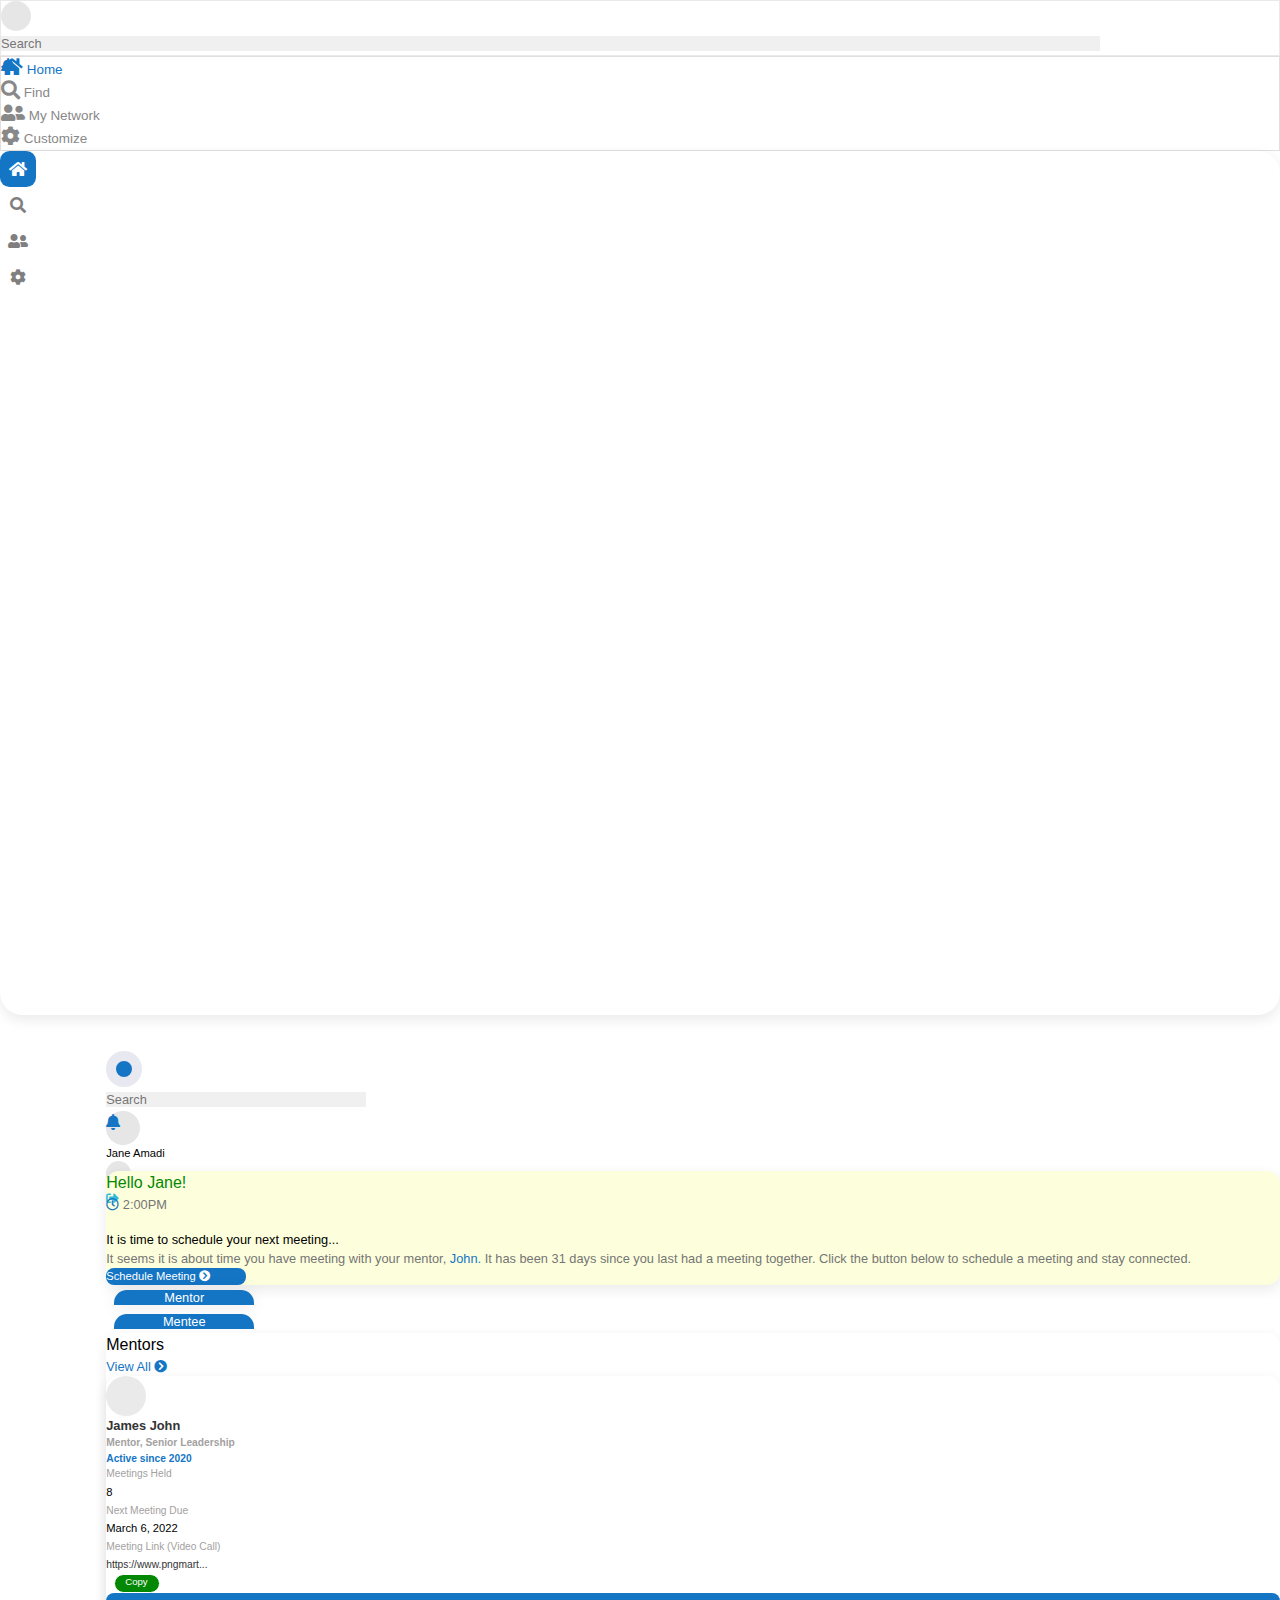
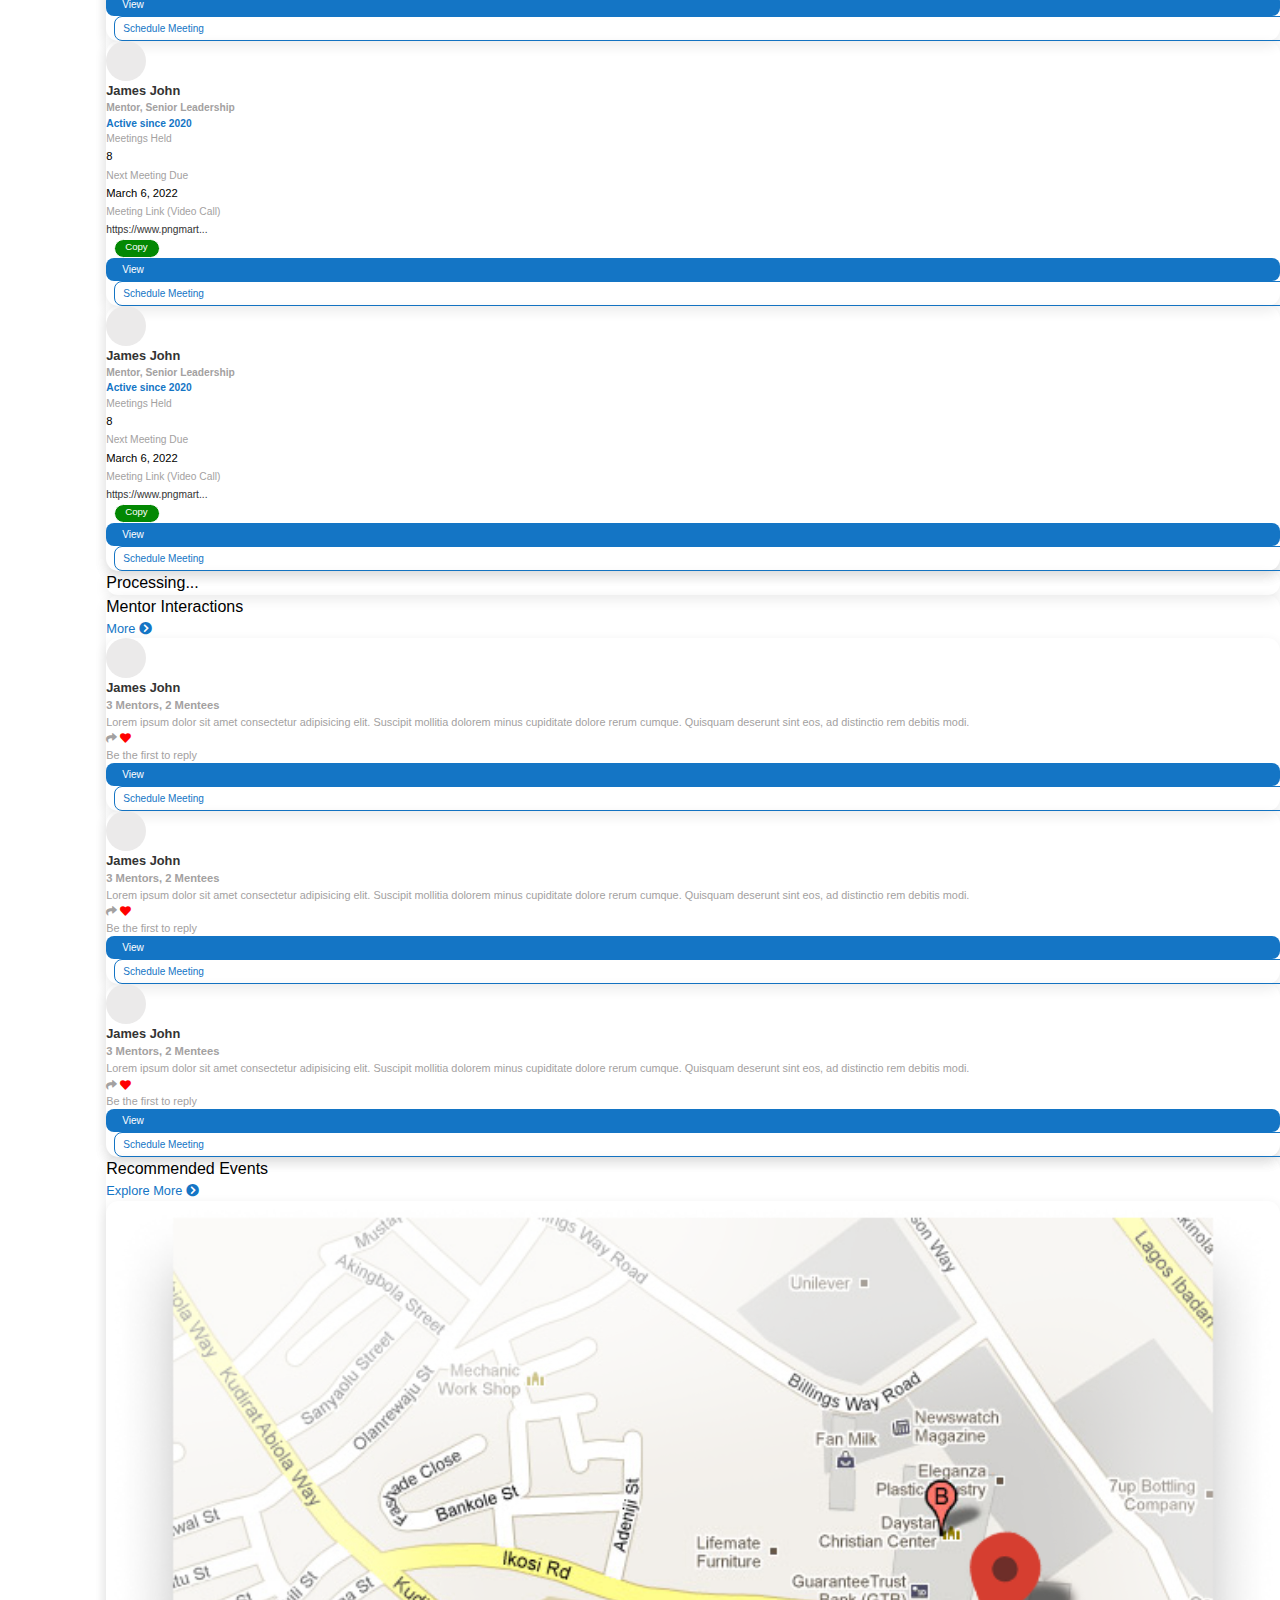
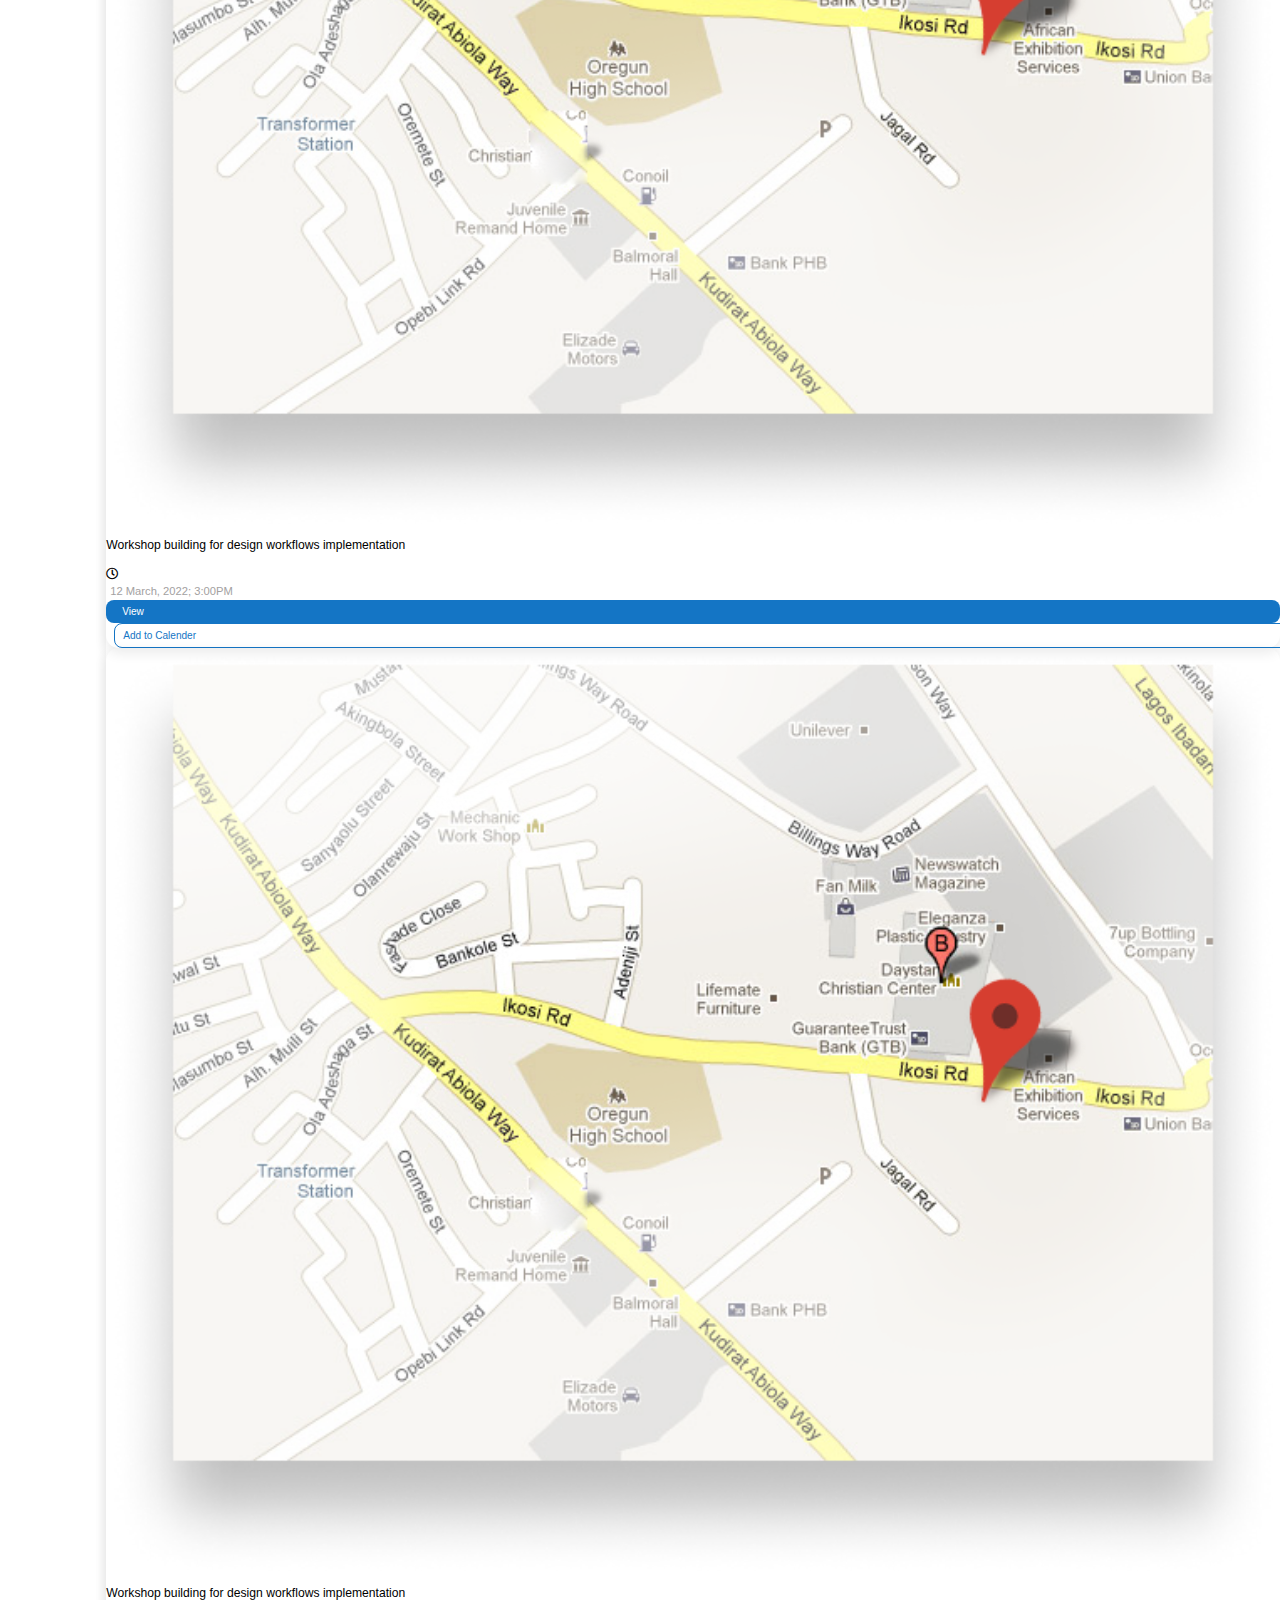
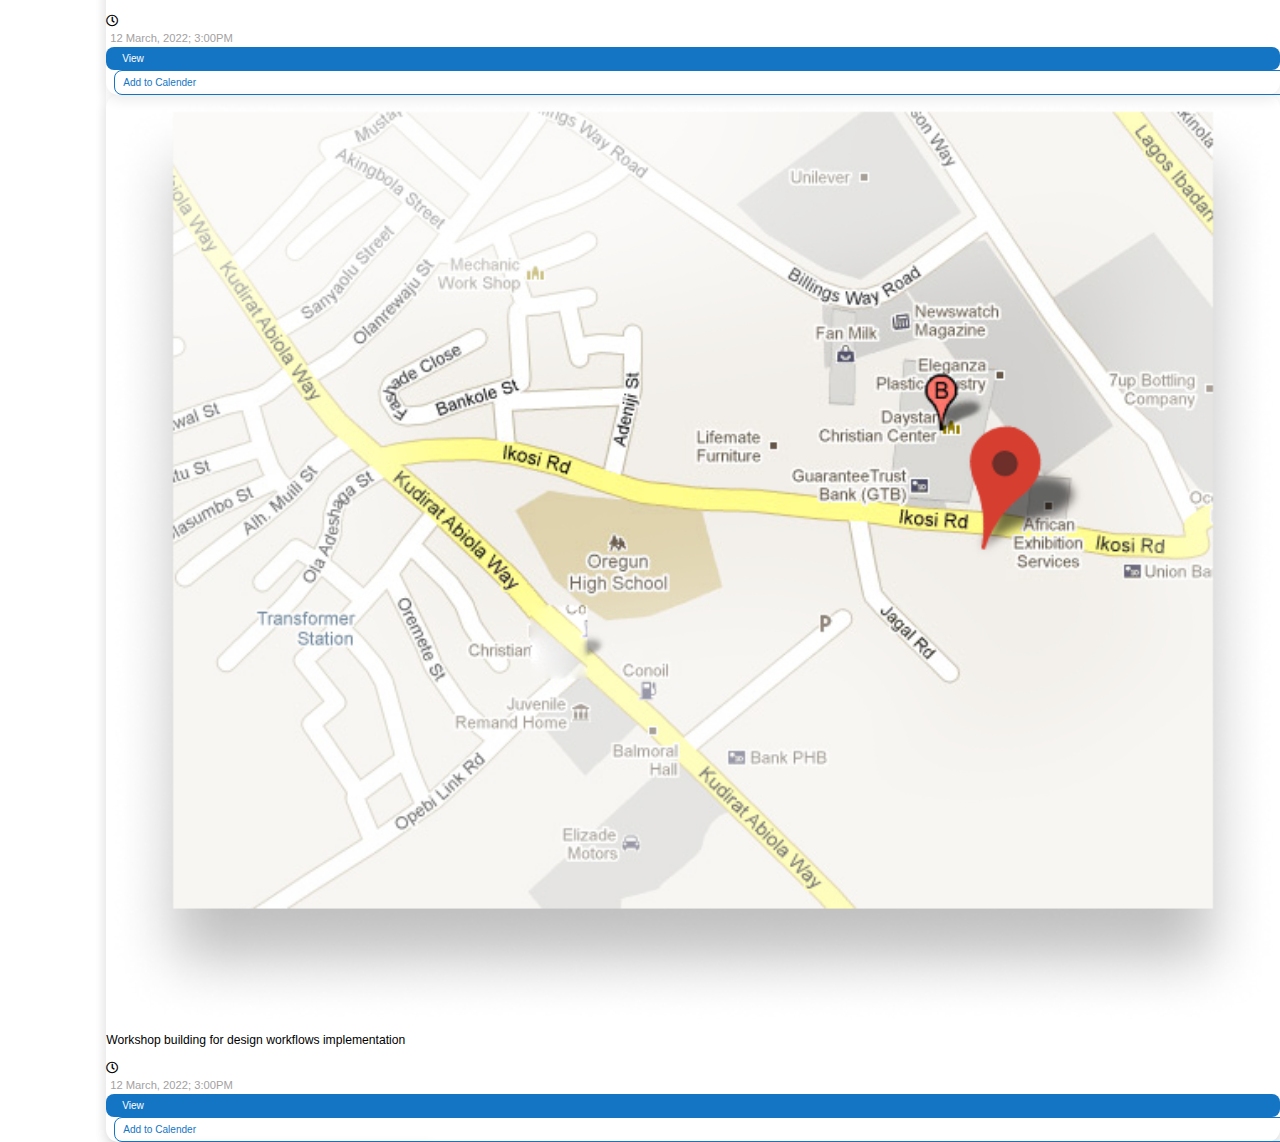
==== dashboard.html @ 723a8482 "Made sidebars, navbars and a right side section fixed, improved spaces and layouts" ====
<!DOCTYPE html>
<html lang="en">

<head>
  <meta charset="UTF-8">
  <meta http-equiv="X-UA-Compatible" content="IE=edge">
  <meta name="viewport" content="width=device-width, initial-scale=1.0">
  <link href="https://cdn.jsdelivr.net/npm/bootstrap@5.1.3/dist/css/bootstrap.min.css" rel="stylesheet"
    integrity="sha384-1BmE4kWBq78iYhFldvKuhfTAU6auU8tT94WrHftjDbrCEXSU1oBoqyl2QvZ6jIW3" crossorigin="anonymous">
  <link rel="stylesheet" href="https://cdnjs.cloudflare.com/ajax/libs/font-awesome/6.0.0/css/all.min.css" integrity="sha512-9usAa10IRO0HhonpyAIVpjrylPvoDwiPUiKdWk5t3PyolY1cOd4DSE0Ga+ri4AuTroPR5aQvXU9xC6qOPnzFeg==" crossorigin="anonymous" referrerpolicy="no-referrer" />
  <link rel="stylesheet" href="https://cdnjs.cloudflare.com/ajax/libs/font-awesome/5.15.4/css/all.min.css">
  <link rel="stylesheet" href="./css/owl.carousel.min.css">
  <link rel="stylesheet" href="./css/owl.theme.default.min.css">
  <link rel="stylesheet" href="./css/index.style.css">
  <link rel="stylesheet" href="./css/dashboard.style.css">
  <link rel="stylesheet" href="./css/media-queries.css">
  <title>Mentor Community - Dashboard</title>
</head>

<body>
  <div class="main-container">

    <!-- Main Nav Bar -->
    <div class="con-main-navbar row d-md-block d-lg-none position-fixed">
      <div class="col-12 d-flex align-items-center justify-content-center px-4 py-2">
        <div class="profile d-flex align-items-center justify-content-center">
          <div class="user-dp mx-2"></div>
        </div>
        <input type="text" placeholder="Search" class="rounded-3 py-2 px-4 mx-2">
        <div class="notify d-flex align-items-center justify-content-center">
          <i class="fas fa-bell"></i>
        </div>
      </div>
    </div>

    <!-- Main Footer Bar -->
    <div class="con-main-footerbar row position-fixed d-md-block d-lg-none">
      <div class="footerbar d-flex align-items-center justify-content-between px-4">
        <a href="/">
          <div class="icon d-flex align-items-center justify-content-center flex-column p-2 active">
            <i class="fas fa-home"></i>
            <span class=" ">Home</span>
          </div>
        </a>
        <div class="icon d-flex align-items-center justify-content-center flex-column p-2">
          <i class="fas fa-search"></i>
          <span class=" ">Find</span>
        </div>
        <div class="icon d-flex align-items-center justify-content-center flex-column p-2">
          <i class="fas fa-user-friends"></i>
          <span class=" ">My Network</span>
        </div>
        <div class="icon d-flex align-items-center justify-content-center flex-column p-2">
          <i class="fas fa-cog"></i>
          <span class=" ">Customize</span>
        </div>
      </div>
    </div>

    <!-- CONTENT -->
    <div class="con-content container">
      <div class="content row px-2">
        <!-- Sidebar -->
        <div
          class="side col-lg-1 d-flex align-items-center justify-content-center flex-column d-none d-lg-flex position-fixed">
          <div class="con-sidebar d-flex align-items-center flex-column py-3 shadow">
            <div>
              <div class="d-flex align-items-center">
                <div class="icon active my-3">
                  <i class="fas fa-home"></i>
                </div>
                <p class="ms-3 mt-3">Home</p>
              </div>
              <div class="d-flex align-items-center">
                <div class="icon my-3">
                  <i class="fas fa-search"></i>
                </div>
                <p class="ms-3 mt-3">Find</p>
              </div>
              <div class="d-flex align-items-center">
                <div class="icon my-3">
                  <i class="fas fa-user-friends"></i>
                </div>
                <p class="ms-3 mt-3">My Network</p>
              </div>
              <div class="d-flex align-items-center">
                <div class="icon my-3">
                  <i class="fas fa-cog"></i>
                </div>
                <p class="ms-3 mt-3">Customize</p>
              </div>
            </div>
          </div>
        </div>

        <!-- Context -->
        <div class="con-context col-lg-11">

          <!-- Navbar -->
          <div class="row-first row d-none d-lg-block pt-4 position-fixed">
            <div class="col-12">
              <div class="con-navbar col-12 d-flex align-items-center justify-content-between con-card">
                <div class="left-side">
                  <a href="/">
                    <div class="pulse"></div>
                  </a>
                </div>
                <div class="right-side d-flex align-items-center justify-content-center flex-nowrap">
                  <input type="text" placeholder="Search" class="rounded-pill py-2 px-4">
                  <div class="notify d-flex align-items-center justify-content-center mx-3">
                    <i class="fas fa-bell"></i>
                  </div>
                  <div class="user d-flex align-items-center justify-content-center">
                    <div class="user-name">
                      Jane Amadi
                    </div>
                    <div class="user-dp mx-2"></div>
                  </div>
                  <div class="logout">
                    <a href="/">
                      <i class="fas fa-sign-out-alt"></i>
                    </a>
                  </div>
                </div>
              </div>
            </div>
          </div>

          <!-- Section A -->
          <div class="row section-a d-flex align-items-start flex-md-column flex-lg-row ">

            <!-- First Column -->
            <div class="first-col col-lg-8">

              <!-- First Row -->
              <div class="first-row row">
                <div class="shadow rounded p-4 mb-4">
                  <div class="header d-flex align-items-center justify-content-between">
                    <div class="title">Hello Jane!</div>
                    <div class="timestamp">
                      <i class="far fa-clock"></i>
                      2:00PM
                    </div>
                  </div>
                  <p>It is time to schedule your next meeting...</p>
                  <p>It seems it is about time you have meeting with your mentor, <span
                      style="color: var(--primary-color);">John.</span> It has been 31 days since you last had a meeting
                    together.
                    Click the button below to schedule a meeting and stay connected.</p>
                  <div class="btn d-flex align-items-center justify-content-between">
                    Schedule Meeting
                    <i class="fas fa-chevron-circle-right"></i>
                  </div>
                </div>
              </div>

              <!-- Second Row -->
              <div class="second-row row">
                <div>
                  <ul class="nav nav-tabs" id="myTab" role="tablist">
                    <li class="nav-item" role="presentation">
                      <button class="nav-link active" id="home-tab" data-bs-toggle="tab" data-bs-target="#home"
                        type="button" role="tab" aria-controls="home" aria-selected="true">Mentor</button>
                    </li>
                    <li class="nav-item" role="presentation">
                      <button class="nav-link" id="profile-tab" data-bs-toggle="tab" data-bs-target="#profile"
                        type="button" role="tab" aria-controls="profile" aria-selected="false">Mentee</button>
                    </li>
                  </ul>

                  <div class="tab-content" id="myTabContent">
                    <div class="tab-pane fade show active rounded shadow py-1 py-lg-3" id="home" role="tabpanel"
                      aria-labelledby="home-tab">
                      <div class="header d-flex align-items-center justify-content-between mx-4 my-2">
                        Mentors
                        <div class="btn primary-btn">View All
                          <i class="fas fa-chevron-circle-right"></i>
                        </div>
                      </div>

                      <div class="con-cards d-lg-flex align-items-center justify-content-center px-lg-2">

                        <div class="col-lg-4">
                          <div class="card shadow p-4 py-lg-2 px-lg-3 p-xl-3 rounded mb-4 mb-lg-0 ms-lg-2">
                            <div class="user d-flex align-items-center justify-content-center flex-column mb-3">
                              <div class="user-dp"></div>
                              <div class="user-name">James John</div>
                              <div class="user-role">Mentor, Senior Leadership</div>
                              <div class="user-active">Active since 2020</div>
                            </div>
                            <div class="meet">
                              <div class="meet-info d-flex align-items-start justify-content-between mb-1">
                                <div class="first">
                                  <p>Meetings Held</p>
                                  <p>8</p>
                                </div>
                                <div class="second">
                                  <p>Next Meeting Due</p>
                                  <p>March 6, 2022</p>
                                </div>
                              </div>
                              <div class="meet-link mb-1">
                                <p>Meeting Link (Video Call)</p>
                                <div class="link d-flex align-items-center justify-content-between">
                                  <p>https://www.pngmart...</p>
                                  <div class="btn rounded">Copy</div>
                                </div>
                              </div>
                            </div>
                            <div class="con-button d-flex align-items-center justify-content-between my-2">
                              <div class="btn">View</div>
                              <div class="btn">Schedule Meeting</div>
                            </div>
                          </div>
                        </div>


                        <div class="col-lg-4">
                          <div class="card shadow p-4 py-lg-2 px-lg-3 p-xl-3 rounded mb-4 mb-lg-0 ms-lg-2">
                            <div class="user d-flex align-items-center justify-content-center flex-column mb-3">
                              <div class="user-dp"></div>
                              <div class="user-name">James John</div>
                              <div class="user-role">Mentor, Senior Leadership</div>
                              <div class="user-active">Active since 2020</div>
                            </div>
                            <div class="meet">
                              <div class="meet-info d-flex align-items-start justify-content-between mb-1">
                                <div class="first">
                                  <p>Meetings Held</p>
                                  <p>8</p>
                                </div>
                                <div class="second">
                                  <p>Next Meeting Due</p>
                                  <p>March 6, 2022</p>
                                </div>
                              </div>
                              <div class="meet-link mb-1">
                                <p>Meeting Link (Video Call)</p>
                                <div class="link d-flex align-items-center justify-content-between">
                                  <p>https://www.pngmart...</p>
                                  <div class="btn rounded">Copy</div>
                                </div>
                              </div>
                            </div>
                            <div class="con-button d-flex align-items-center justify-content-between my-2">
                              <div class="btn">View</div>
                              <div class="btn">Schedule Meeting</div>
                            </div>
                          </div>
                        </div>


                        <div class="col-lg-4">
                          <div class="card shadow p-4 py-lg-2 px-lg-3 p-xl-3 rounded mb-4 mb-lg-0 ms-lg-2">
                            <div class="user d-flex align-items-center justify-content-center flex-column mb-3">
                              <div class="user-dp"></div>
                              <div class="user-name">James John</div>
                              <div class="user-role">Mentor, Senior Leadership</div>
                              <div class="user-active">Active since 2020</div>
                            </div>
                            <div class="meet">
                              <div class="meet-info d-flex align-items-start justify-content-between mb-1">
                                <div class="first">
                                  <p>Meetings Held</p>
                                  <p>8</p>
                                </div>
                                <div class="second">
                                  <p>Next Meeting Due</p>
                                  <p>March 6, 2022</p>
                                </div>
                              </div>
                              <div class="meet-link mb-1">
                                <p>Meeting Link (Video Call)</p>
                                <div class="link d-flex align-items-center justify-content-between">
                                  <p>https://www.pngmart...</p>
                                  <div class="btn rounded">Copy</div>
                                </div>
                              </div>
                            </div>
                            <div class="con-button d-flex align-items-center justify-content-between my-2">
                              <div class="btn">View</div>
                              <div class="btn">Schedule Meeting</div>
                            </div>
                          </div>
                        </div>

                      </div>
                    </div>
                    <div class="tab-pane fade rounded shadow py-1 py-lg-3 px-3" id="profile" role="tabpanel" aria-labelledby="profile-tab">Processing...
                    </div>
                  </div>
                </div>
              </div>

              <!-- Third Row -->
              <div class="third-row row">
                <div class="shadow rounded my-3">
                  <div class="header d-flex align-items-center justify-content-between mx-4 my-2">
                    Mentor Interactions
                    <div class="btn primary-btn">More
                      <i class="fas fa-chevron-circle-right"></i>
                    </div>
                  </div>
                  <div class="con-cards d-lg-flex align-items-center justify-content-center">

                    <div class="col-lg-4">
                      <div class="card rounded shadow p-4 p-lg-2 p-xl-3 mb-4">
                        <div class="user d-flex align-items-center">
                          <div class="user-dp"></div>
                          <div class="ms-2">
                            <p class="user-name">James John</p>
                            <p class="user-role">3 Mentors, 2 Mentees</p>
                          </div>
                        </div>
                        <div class="con-body my-3">
                          <p>Lorem ipsum dolor sit amet consectetur adipisicing elit. Suscipit mollitia dolorem minus
                            cupiditate dolore rerum cumque. Quisquam deserunt sint eos, ad distinctio rem debitis modi.
                          </p>
                          <div class="action">
                            <div>
                              <i class="fas fa-share"></i>
                              <i class="fas fa-heart"></i>
                            </div>
                            <p>Be the first to reply</p>
                          </div>
                        </div>
                        <div class="con-button d-flex align-items-center justify-content-between">
                          <div class="btn">View</div>
                          <div class="btn">Schedule Meeting</div>
                        </div>
                      </div>
                    </div>

                    <div class="col-lg-4">
                      <div class="card rounded shadow p-4 p-lg-2 p-xl-3 mb-4 ms-lg-3">
                        <div class="user d-flex align-items-center">
                          <div class="user-dp"></div>
                          <div class="ms-2">
                            <p class="user-name">James John</p>
                            <p class="user-role">3 Mentors, 2 Mentees</p>
                          </div>
                        </div>
                        <div class="con-body my-3">
                          <p>Lorem ipsum dolor sit amet consectetur adipisicing elit. Suscipit mollitia dolorem minus
                            cupiditate dolore rerum cumque. Quisquam deserunt sint eos, ad distinctio rem debitis modi.
                          </p>
                          <div class="action">
                            <div>
                              <i class="fas fa-share"></i>
                              <i class="fas fa-heart"></i>
                            </div>
                            <p>Be the first to reply</p>
                          </div>
                        </div>
                        <div class="con-button d-flex align-items-center justify-content-between">
                          <div class="btn">View</div>
                          <div class="btn">Schedule Meeting</div>
                        </div>
                      </div>
                    </div>

                    <div class="col-lg-4">
                      <div class="card rounded shadow p-4 p-lg-2 p-xl-3 mb-4 ms-lg-3">
                        <div class="user d-flex align-items-center">
                          <div class="user-dp"></div>
                          <div class="ms-2">
                            <p class="user-name">James John</p>
                            <p class="user-role">3 Mentors, 2 Mentees</p>
                          </div>
                        </div>
                        <div class="con-body my-3">
                          <p>Lorem ipsum dolor sit amet consectetur adipisicing elit. Suscipit mollitia dolorem minus
                            cupiditate dolore rerum cumque. Quisquam deserunt sint eos, ad distinctio rem debitis modi.
                          </p>
                          <div class="action">
                            <div>
                              <i class="fas fa-share"></i>
                              <i class="fas fa-heart"></i>
                            </div>
                            <p>Be the first to reply</p>
                          </div>
                        </div>
                        <div class="con-button d-flex align-items-center justify-content-between">
                          <div class="btn">View</div>
                          <div class="btn">Schedule Meeting</div>
                        </div>
                      </div>
                    </div>
                  </div>
                </div>
              </div>

              <!-- Fourth Row -->
              <div class="fourth-row row">
                <div class="shadow rounded my-3">
                  <div class="header d-flex align-items-center justify-content-between mx-4 my-2">
                    Recommended Events
                    <div class="btn primary-btn">Explore More
                      <i class="fas fa-chevron-circle-right"></i>
                    </div>
                  </div>

                  <div class="con-cards d-lg-flex align-items-center justify-content-center">

                    <div class="col-lg-4">
                      <div class="card rounded shadow p-4 p-lg-3 mb-4">
                        <div class="img">
                          <img src="./img/map 1.png" alt="">
                        </div>
                        <div class="con-body my-3">
                          <p>Workshop building for design workflows implementation
                          </p>
                          <div class="timestamp d-flex align-items-center">
                            <i class="far fa-clock"></i>
                            <p>12 March, 2022; 3:00PM</p>
                          </div>
                        </div>
                        <div class="con-button d-flex align-items-center justify-content-between">
                          <div class="btn">View</div>
                          <div class="btn">Add to Calender</div>
                        </div>
                      </div>
                    </div>

                    <div class="col-lg-4">
                      <div class="card rounded shadow p-4 p-lg-3 mb-4 ms-lg-3">
                        <div class="img">
                          <img src="./img/map 1.png" alt="">
                        </div>
                        <div class="con-body my-3">
                          <p>Workshop building for design workflows implementation
                          </p>
                          <div class="timestamp d-flex align-items-center">
                            <i class="far fa-clock"></i>
                            <p>12 March, 2022; 3:00PM</p>
                          </div>
                        </div>
                        <div class="con-button d-flex align-items-center justify-content-between">
                          <div class="btn">View</div>
                          <div class="btn">Add to Calender</div>
                        </div>
                      </div>
                    </div>

                    <div class="col-lg-4">
                      <div class="card rounded shadow p-4 p-lg-3 mb-4 ms-lg-3">
                        <div class="img">
                          <img src="./img/map 1.png" alt="">
                        </div>
                        <div class="con-body my-3">
                          <p>Workshop building for design workflows implementation
                          </p>
                          <div class="timestamp d-flex align-items-center">
                            <i class="far fa-clock"></i>
                            <p>12 March, 2022; 3:00PM</p>
                          </div>
                        </div>
                        <div class="con-button d-flex align-items-center justify-content-between">
                          <div class="btn">View</div>
                          <div class="btn">Add to Calender</div>
                        </div>
                      </div>
                    </div>
                  </div>
                </div>
              </div>

            </div>


            <!-- --------------------------------------------------------------------------------------------------------- -->
            <!-- Second Column -->
            <div class="second-col col-lg-4 d-xl-flex justify-content-center">
              <div class="con-rows ms-xl-2">

                <!-- First Row -->
                <div class="first-row row">
                  <div class="shadow rounded my-3 my-lg-0">
                    <div class="header d-flex align-items-center justify-content-between mt-3 mx-3 pe-5">
                      Daily Networking
                      <div class="btn primary-btn">More
                        <i class="fas fa-chevron-circle-right"></i>
                      </div>
                    </div>
                    <div class="row">
                      <div class="mt-3 owl-carousel owl-theme">
                        <div class="con-card shadow rounded mb-2 mt-3 ms-2 px-3 py-3">
                          <div class="img"></div>
                          <div class="name my-2">Gbenga Ayomide</div>
                          <div class="role my-2">Risk and Compliance Manager</div>
                          View
                        </div>
                        <div class="con-card shadow rounded mb-2 mt-3 ms-2 px-3 py-3">
                          <div class="img"></div>
                          <div class="name my-2">Gbenga Ayomide</div>
                          <div class="role my-2">Risk and Compliance Manager</div>
                          View
                        </div>
                        <div class="con-card shadow rounded mb-2 mt-3 ms-2 px-3 py-3">
                          <div class="img"></div>
                          <div class="name my-2">Gbenga Ayomide</div>
                          <div class="role my-2">Risk and Compliance Manager</div>
                          View
                        </div>
                      </div>
                    </div>
                  </div>
                </div>


                <!-- Second Row -->
                <div class="second-row row">
                  <div class="shadow rounded my-4 py-3 px-1 ">
                    <div class="header d-flex align-items-center justify-content-between mx-3 my-2 pe-5">
                      My Tasks
                      <div class="btn primary-btn">Add Task
                        <i class="fa-solid fa-circle-plus"></i>
                      </div>
                    </div>
                    <div class="cards">
                      <div class="con-card shadow rounded mb-3 mx-auto px-3 py-2 d-flex align-items-center">
                        <div class="checkbox"></div>
                        <div class="mt-3 ms-2">
                          <div class="name my-2">Join a community</div>
                          <div class="role my-2">
                            <span><i class="far fa-clock mx-1"></i>Tomorrow</span>
                            <span class="mx-2"><i class="fas fa-user-friends mx-1"></i>Mentor Goals</span>
                            <span><i class="fa-solid fa-pen-to-square"></i>Edit</span>
                          </div>
                        </div>
                      </div>
                      <div class="con-card shadow rounded mb-3 mx-auto px-3 py-2 d-flex align-items-center">
                        <div class="checkbox"></div>
                        <div class="mt-3 ms-2">
                          <div class="name my-2">Join a community</div>
                          <div class="role my-2">
                            <span><i class="far fa-clock mx-1"></i>Tomorrow</span>
                            <span class="mx-2"><i class="fas fa-user-friends mx-1"></i>Mentor Goals</span>
                            <span><i class="fa-solid fa-pen-to-square"></i>Edit</span>
                          </div>
                        </div>
                      </div>
                      <div class="con-card shadow rounded mb-3 mx-auto px-3 py-2 d-flex align-items-center">
                        <div class="checkbox"></div>
                        <div class="mt-3 ms-2">
                          <div class="name my-2">Join a community</div>
                          <div class="role my-2">
                            <span><i class="far fa-clock mx-1"></i>Tomorrow</span>
                            <span class="mx-2"><i class="fas fa-user-friends mx-1"></i>Mentor Goals</span>
                            <span><i class="fa-solid fa-pen-to-square"></i>Edit</span>
                          </div>
                        </div>
                      </div>
                      <div class="con-card shadow rounded mb-3 mx-auto px-3 py-2 d-flex align-items-center">
                        <div class="checkbox"></div>
                        <div class="mt-3 ms-2">
                          <div class="name my-2">Join a community</div>
                          <div class="role my-2">
                            <span><i class="far fa-clock mx-1"></i>Tomorrow</span>
                            <span class="mx-2"><i class="fas fa-user-friends mx-1"></i>Mentor Goals</span>
                            <span><i class="fa-solid fa-pen-to-square"></i>Edit</span>
                          </div>
                        </div>
                      </div>
                      <div class="con-card shadow rounded mb-3 mx-auto px-3 py-2 d-flex align-items-center">
                        <div class="checkbox"></div>
                        <div class="mt-3 ms-2">
                          <div class="name my-2">Join a community</div>
                          <div class="role my-2">
                            <span><i class="far fa-clock mx-1"></i>Tomorrow</span>
                            <span class="mx-2"><i class="fas fa-user-friends mx-1"></i>Mentor Goals</span>
                            <span><i class="fa-solid fa-pen-to-square"></i>Edit</span>
                          </div>
                        </div>
                      </div>
                    </div>
                  </div>
                </div>

              </div>
            </div>

          </div>

        </div>
      </div>
    </div>

  </div>
  <script src="./js/jquery-3.5.1.min.js"></script>
  <script src="./js/owl.carousel.min.js"></script>
  <script src="https://cdn.jsdelivr.net/npm/bootstrap@5.1.3/dist/js/bootstrap.bundle.min.js"
    integrity="sha384-ka7Sk0Gln4gmtz2MlQnikT1wXgYsOg+OMhuP+IlRH9sENBO0LRn5q+8nbTov4+1p"
    crossorigin="anonymous"></script>
  <script src="./js/script.js"></script>
</body>

</html>
---- css/index.style.css ----
/* Master Styles */
* {
  box-sizing: border-box;
  padding: 0;
  margin: 0;
  border: 0;
  outline: none;
  color: inherit;
  list-style: none;
  text-decoration: none !important;
}

:root {
  --primary-color: rgb(20, 117, 197);
  --secondary-color: rgb(3, 136, 3);
  --ash-02-color: rgb(163, 161, 161);
}

body {
  line-height: 1.5;
  font-family: 'Segoe UI', Tahoma, Geneva, Verdana, sans-serif;
}


/* Utilites */
.main-container {
  position: relative;
}

.con-card {
  border-radius: .5rem;
  width: 100%;
}

.primary-btn {
  font-weight: 500;
  font-size: .8rem;
  color: var(--primary-color);
}

img {
  width: 100%;
  height: 100%;
}

.shadow {
  box-shadow: 0 .3rem .8rem rgba(0, 0, 0, 0.084)!important;
}

.rounded {
  border-radius: .8rem!important;
}

.nav-tabs {
  border: 0;
}

.tab-content {
  background: #fff;
}

.nav-tabs .nav-link {
  background: var(--primary-color);
  color: #fff;
  font-size: .8rem;
  margin: 0 8px;
  width: 140px;
  border-radius: .8rem .8rem 0 0 !important;
}

.nav-tabs .nav-link.active {
  border-color: transparent;
  font-weight: 500;
  box-shadow: 0 .1rem 1.2rem rgba(0, 0, 0, 0.084)!important;
}

.owl-theme .owl-nav.disabled+.owl-dots {
  margin-top: unset;
  margin-bottom: 12px;
}

.owl-theme .owl-dots .owl-dot.active span, .owl-theme .owl-dots .owl-dot:hover span {
  background: var(--primary-color);
}

.owl-theme .owl-dots .owl-dot span {
  width: 7px;
  height: 7px;
  margin: 0px 4px;
}
---- css/dashboard.style.css ----
/* Main Nav Bar */
.con-main-navbar {
  border: 1px solid rgb(233, 233, 233);
  background: #fff;
  top: 0;
  left: 0;
  right: 0;
  height: 56px;
  z-index: 1000;
}

.con-main-navbar .profile {
  border-radius: 50%;
  height: 30px;
  width: 30px;
  color: var(--primary-color);
  background: rgb(231, 230, 230);
}

.con-main-navbar input {
  background: rgb(241, 240, 240);
  font-size: .8rem;
  width: 86%;
}

.con-main-navbar .notify {
  border-radius: 50%;
  height: 34px;
  width: 34px;
  color: var(--primary-color);
  background: rgb(231, 230, 230);
}


/* Main Footer Bar */
.con-main-footerbar {
  border: 1px solid rgb(224, 223, 223);
  background: #fff;
  left: 0;
  right: 0;
  bottom: 0;
  z-index: 1000;
}

.con-main-footerbar .icon {
  color: #888;
  font-size: .84rem;
}

.con-main-footerbar .icon.active  {
  color: var(--primary-color);
}

.con-main-footerbar .icon i {
  font-size: 1.2rem;
}


/* ------- CONTENT ------- */
.con-content {
  max-width: 100%;
}


/* Sidebar */
.con-content .row .side {
  height: 100vh;
  background: #fff;
  transition: width .25s;
}

.con-content .row .side:hover {
  width: 20%;
  z-index: 100000;
}


.con-sidebar {
  border-radius: 1.4rem;
  width: 100%;
  height: 96%;
} 

.con-sidebar .icon {
  width: 36px;
  height: 36px;
  border-radius: .6rem;
  color: rgb(128, 126, 126);
  display: flex;
  align-items: center;
  justify-content: center;
  transition: .25s ;
}

.con-sidebar .icon:hover {
  background: var(--primary-color);
  color: #fff;
}

.con-sidebar .icon.active {
  background: var(--primary-color);
  color: #fff;
}

.con-sidebar p {
  display: none;
  font-size: .8rem;
  font-weight: 500;
  cursor: pointer;
}

.con-sidebar p:hover {
  color: var(--primary-color);
}

.con-content .row .side:hover .con-sidebar p {
  display: block;
}


/* Context */

/* Navbar */
.con-context .row-first {
  width: 90%;
  background: #fff;
  z-index: 10000;
}

.con-context .con-navbar {
  height: 40px;
  background: #fff;
  padding-left: 0 !important;
  padding-right: 0 !important;
}

.con-navbar .left-side .pulse {
  border-radius: 50%;
  width: 36px;
  height: 36px;
  border: 10px solid rgb(232, 232, 240);
  background: var(--primary-color);
}

.con-navbar .right-side input {
  background: rgb(241, 240, 240);
  font-size: .8rem;
  width: 260px;
}

.con-navbar .right-side .notify {
  border-radius: 50%;
  height: 34px;
  width: 34px;
  color: var(--primary-color);
  background: rgb(231, 230, 230);
}

.con-navbar .right-side .user .user-name {
  font-size: .7rem;
  font-weight: 500;
}

.con-navbar .right-side .user .user-dp {
  border-radius: 50%;
  height: 25px;
  width: 25px;
  color: var(--primary-color);
  background: rgb(231, 230, 230);
}

.con-navbar .right-side .logout a {
  color: rgb(52, 186, 219);
  font-size: .8rem;
}


/* Section A */

/* First Column */
.section-a .first-col .header {
  font-weight: 500;
}

.section-a .first-col .con-cards .card {
  font-size: .8rem;
  border: 0;
}

.section-a .first-col .con-cards .card .user .user-dp {
  height: 40px;
  width: 40px;
  background: rgb(235, 234, 234);
  border-radius: 50%;
}

.section-a .first-col .con-cards .card p {
  margin: 0;
}

.section-a .first-col .con-cards .card .user {
  font-weight: 600;
}

.section-a .first-col .con-cards .card .user .user-name {
  color: #333;
}

.section-a .first-col .con-cards .card .user .user-role {
  color: var(--ash-02-color);
}

.section-a .first-col .con-cards .card .btn {
  font-size: .63rem;
  border-radius: .5rem;
  padding: 4px 16px;
}

.section-a .first-col .con-cards .card .btn:first-child {
  background: var(--primary-color);
  color: #fff;
}

.section-a .first-col .con-cards .card .btn:nth-child(2) {
  border: 1px solid;
  font-weight: 500;
  padding: 4px 8px;
  color: var(--primary-color);
}


/* First Row */
.section-a .first-col .first-row .shadow {
  background: rgb(253, 255, 220);
}

.section-a .first-col .first-row p {
  font-size: .8rem;
  font-weight: 500;
}

.section-a .first-col .first-row p:nth-child(3),
.section-a .first-col .first-row .header .timestamp {
  font-weight: 500;
  color: rgb(117, 117, 117);
}

.section-a .first-col .first-row .header {
  margin: 0 0 1rem 0;
}

.section-a .first-col .first-row .header .title {
  color: var(--secondary-color);
  font-weight: 500;
}

.section-a .first-col .first-row .header .timestamp {
  font-size: .8rem;
}

.section-a .first-col .first-row .header .timestamp i {
  color: var(--primary-color);
}

.section-a .first-col .first-row .btn {
  background: var(--primary-color);
  color: #fff;
  font-size: .7rem;
  border-radius: .5rem;
  width: 140px;
}


/* Second Row */

.section-a .first-col .second-row .con-cards .card p {
  margin-bottom: .14rem;
}

.section-a .first-col .second-row .con-cards .card .user .user-active {
  color: var(--primary-color);
}

.section-a .first-col .second-row .con-cards .card .user .user-role,
.section-a .first-col .second-row .con-cards .card .user .user-active,
.section-a .first-col .second-row .con-cards .card .meet .meet-info p:first-child,
.section-a .first-col .second-row .con-cards .card .meet .meet-link p:first-child {
  font-size: .64rem;
}

.section-a .first-col .second-row .con-cards .card .meet .meet-info p:first-child,
.section-a .first-col .second-row .con-cards .card .meet .meet-link p:first-child {
  color: var(--ash-02-color);
}

.section-a .first-col .second-row .con-cards .card .meet .meet-info p:nth-child(2) {
  font-size: .7rem;
  font-weight: 500;
}

.section-a .first-col .second-row .con-cards .card .meet .meet-link .link p {
  color: #333;
  font-weight: 500;
}

.section-a .first-col .second-row .con-cards .card .meet-link .btn {
  font-size: .6rem;
  background: var(--secondary-color);
  color: #fff;
  width: 46px;
  padding: 0 10px 2px 10px;
}

/* Third Row */
.section-a .first-col .third-row .card .user .user-role {
  font-size: .7rem;
}

.section-a .first-col .third-row .card .con-body {
  color: var(--ash-02-color);
  font-weight: 500;
  font-size: .68rem;
}

.section-a .first-col .third-row .card .con-body .action .fa-heart {
  color: red;
}

/* Forth Row */
.section-a .first-col .fourth-row .card .con-body {
  font-weight: 500;
  font-size: .76rem;
}

.section-a .first-col .fourth-row .card .con-body p:first-child {
  margin-bottom: 10px;
}

.section-a .first-col .fourth-row .card .con-body .timestamp p {
  margin: 0 4px;
  color: var(--ash-02-color);
  font-size: .7rem;
}


/* Second Column */
.section-a .second-col .con-card .name {
  color: var(--secondary-color);
}

.section-a .second-col .con-card .role {
  font-size: .69rem;
  color: rgb(117, 117, 117);
}

.section-a .second-col .header {
  font-weight: 500;
  font-size: .92rem;
  color: rgb(90, 90, 90);
}

.section-a .second-col  .con-card {
  color: var(--primary-color);
  font-size: .8rem;
  font-weight: 500;
  width: 90%;
}


/* First Row */
.section-a .second-col .first-row .con-card .img {
  border-radius: 50%;
  height: 25px;
  width: 25px;
  color: var(--primary-color);
  background: rgb(231, 230, 230);
}


/* Second Row */

.section-a .second-col .second-row .cards {
  height: 280px;
  overflow-y: auto;
  overflow-x: hidden;
}

.section-a .second-col .second-row .cards::-webkit-scrollbar {
  height: 0;
}


.section-a .second-col .second-row .cards .con-card .checkbox {
  height: 20px;
  width: 20px;
  border-radius: .25rem;
  background: rgb(235, 234, 234);
}
---- css/media-queries.css ----
/* Media Queries */


/* 987px and below */
@media (max-width: 987px){

  /* --------CONTENT------- */
  .con-content {
    margin: 70px 0;
  }
}


/* 992px and above */
@media (min-width: 992px){
  
  /* Context */
  .section-a.row {
    margin-top: 80px !important;
  }

  .con-content .content .con-context {
    margin-left: 8.3%;
  }

  .section-a .first-col .con-cards .card .btn:nth-child(2) {
    width: 100%;
    margin-left: 8px;
  }

  /* Section A */
  
  /* Second Column */
  .section-a .second-col .con-rows {
    margin: 0 10px;
  }

}


/* 1200px and above */
@media (min-width: 1200px){  
  
  /* Second Column */
  .section-a .second-col .con-rows {
    position: fixed;
    width: 26%;
    margin: 0;
  }
}
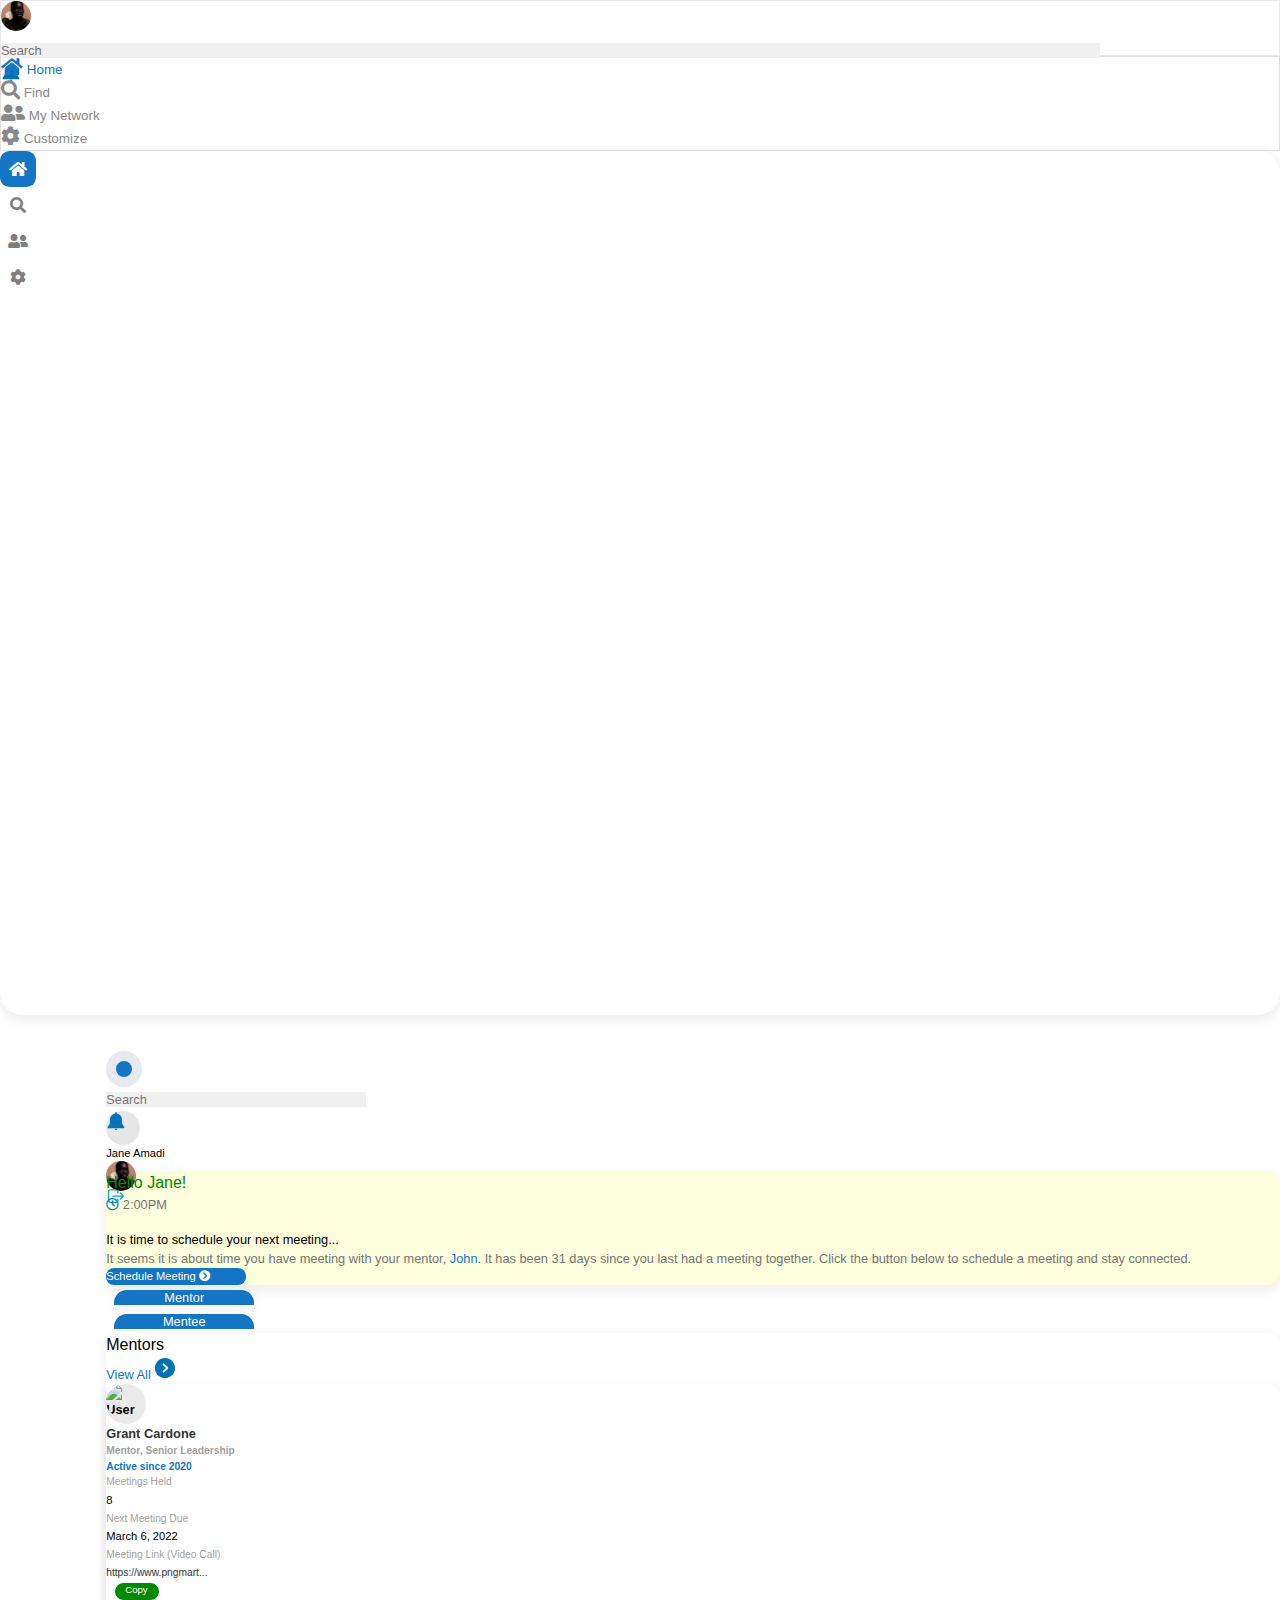
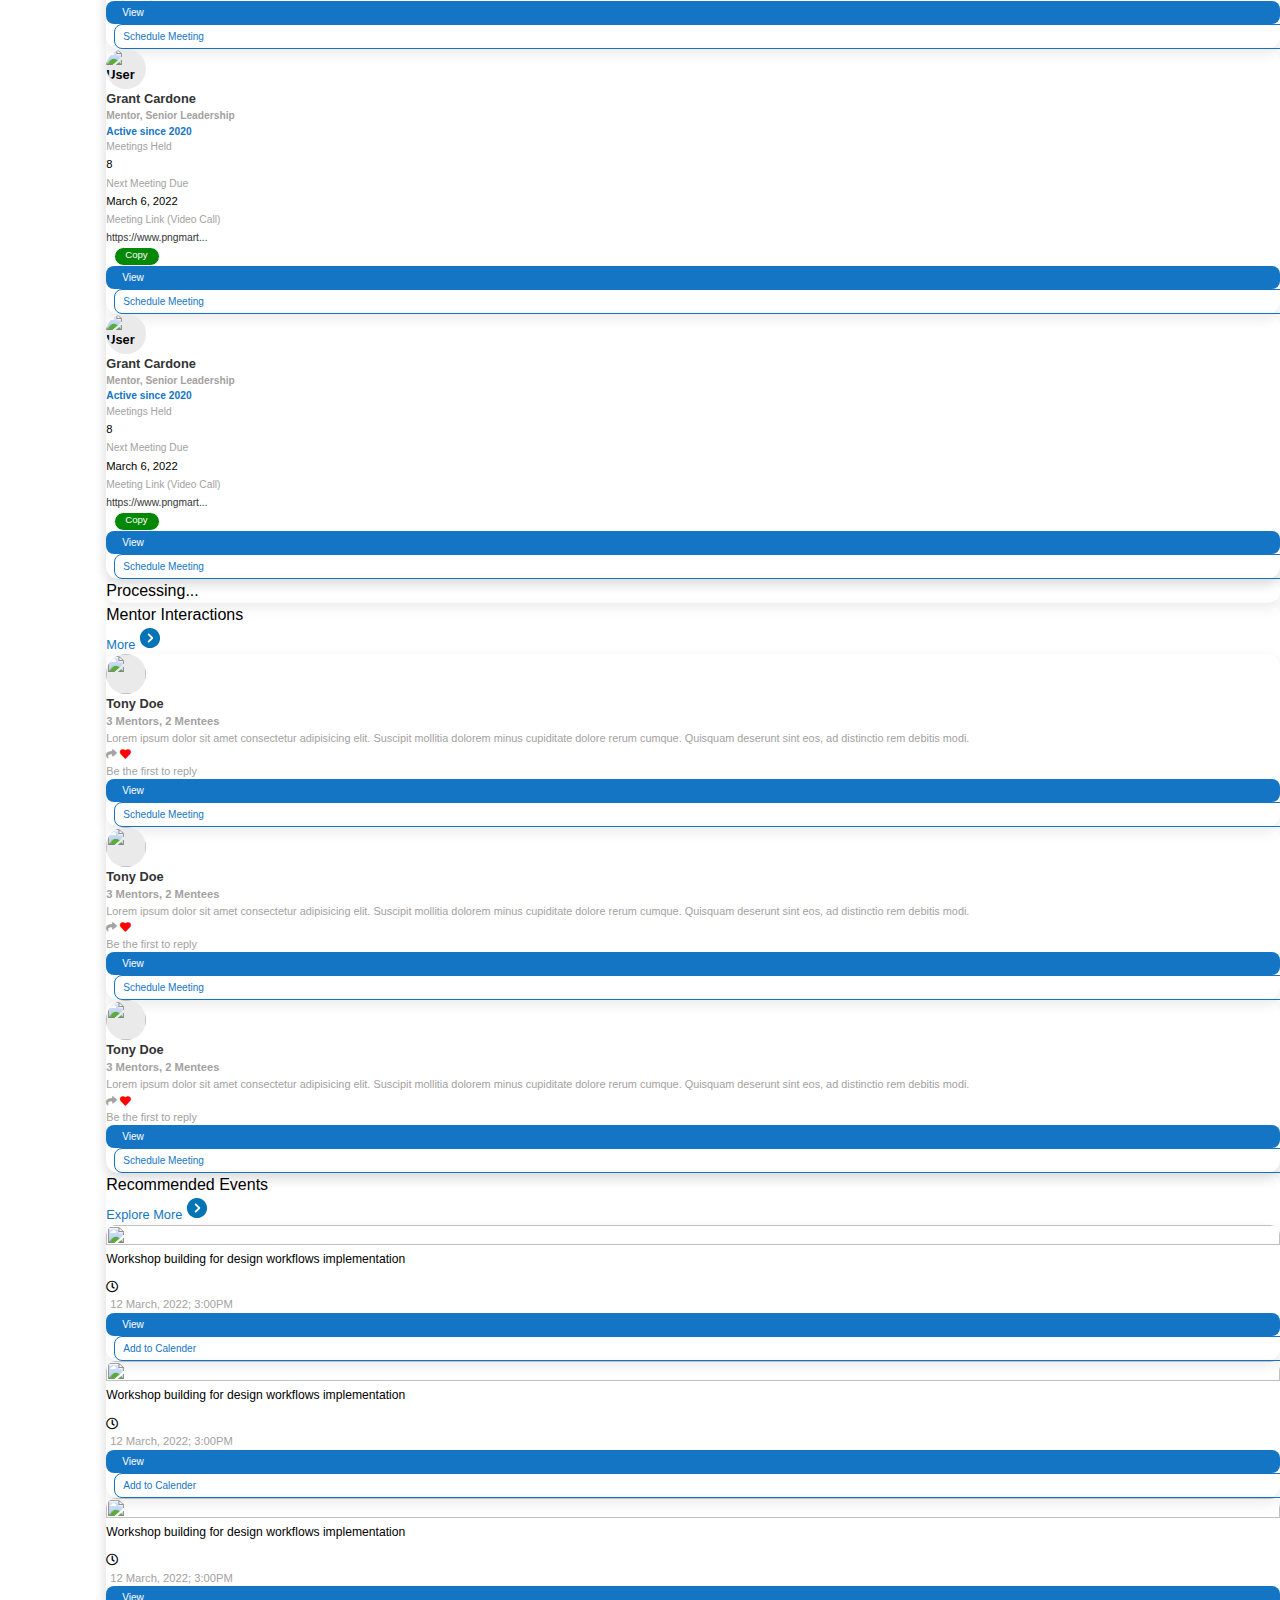
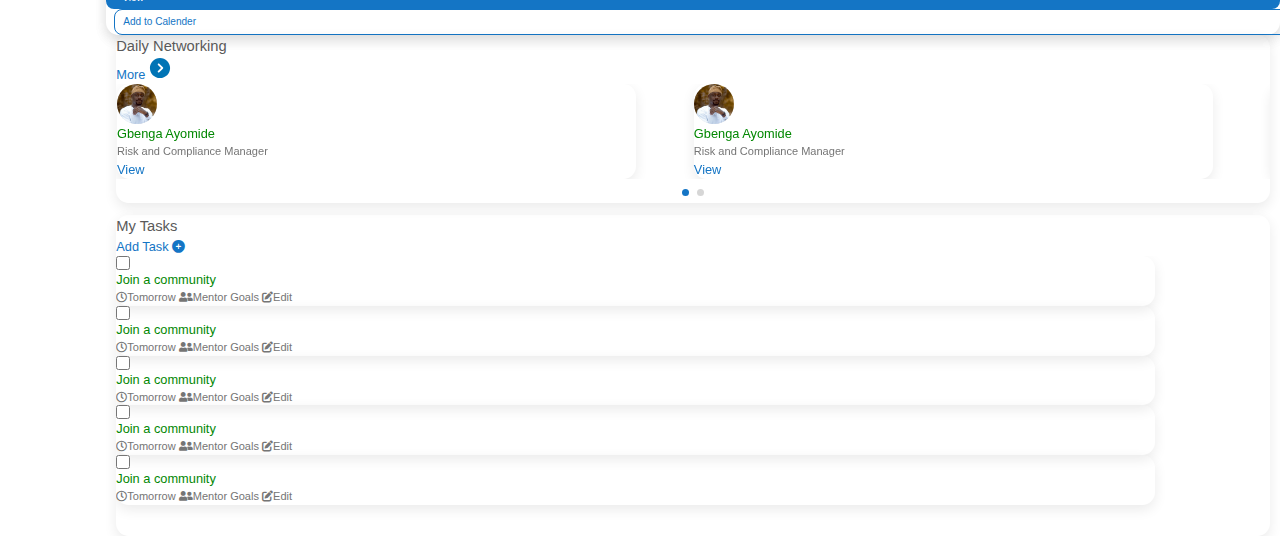
==== commit 633b31a7: "Made some corrections, updated images and icons" ====
--- a/dashboard.html
+++ b/dashboard.html
@@ -7,7 +7,9 @@
   <meta name="viewport" content="width=device-width, initial-scale=1.0">
   <link href="https://cdn.jsdelivr.net/npm/bootstrap@5.1.3/dist/css/bootstrap.min.css" rel="stylesheet"
     integrity="sha384-1BmE4kWBq78iYhFldvKuhfTAU6auU8tT94WrHftjDbrCEXSU1oBoqyl2QvZ6jIW3" crossorigin="anonymous">
-  <link rel="stylesheet" href="https://cdnjs.cloudflare.com/ajax/libs/font-awesome/6.0.0/css/all.min.css" integrity="sha512-9usAa10IRO0HhonpyAIVpjrylPvoDwiPUiKdWk5t3PyolY1cOd4DSE0Ga+ri4AuTroPR5aQvXU9xC6qOPnzFeg==" crossorigin="anonymous" referrerpolicy="no-referrer" />
+  <link rel="stylesheet" href="https://cdnjs.cloudflare.com/ajax/libs/font-awesome/6.0.0/css/all.min.css"
+    integrity="sha512-9usAa10IRO0HhonpyAIVpjrylPvoDwiPUiKdWk5t3PyolY1cOd4DSE0Ga+ri4AuTroPR5aQvXU9xC6qOPnzFeg=="
+    crossorigin="anonymous" referrerpolicy="no-referrer" />
   <link rel="stylesheet" href="https://cdnjs.cloudflare.com/ajax/libs/font-awesome/5.15.4/css/all.min.css">
   <link rel="stylesheet" href="./css/owl.carousel.min.css">
   <link rel="stylesheet" href="./css/owl.theme.default.min.css">
@@ -24,11 +26,20 @@
     <div class="con-main-navbar row d-md-block d-lg-none position-fixed">
       <div class="col-12 d-flex align-items-center justify-content-center px-4 py-2">
         <div class="profile d-flex align-items-center justify-content-center">
-          <div class="user-dp mx-2"></div>
+          <div class="user-dp mx-2">
+            <img id="dp-01" src="/img/unsplash_aU_eOcelLhQ.png" alt="User">
+          </div>
         </div>
         <input type="text" placeholder="Search" class="rounded-3 py-2 px-4 mx-2">
         <div class="notify d-flex align-items-center justify-content-center">
-          <i class="fas fa-bell"></i>
+          <svg xmlns="http://www.w3.org/2000/svg" width="20" height="20" viewBox="0 0 20 20" fill="none">
+            <path
+              d="M18.25 15.6278L18.0611 15.4611C17.5253 14.9837 17.0562 14.4361 16.6667 13.8333C16.2412 13.0014 15.9863 12.0929 15.9167 11.1611V8.41667C15.9204 6.95312 15.3895 5.5386 14.4238 4.43888C13.458 3.33915 12.124 2.62993 10.6722 2.44445V1.72778C10.6722 1.53108 10.5941 1.34243 10.455 1.20334C10.3159 1.06425 10.1273 0.986115 9.93057 0.986115C9.73387 0.986115 9.54522 1.06425 9.40613 1.20334C9.26704 1.34243 9.1889 1.53108 9.1889 1.72778V2.45556C7.75016 2.65441 6.43222 3.36792 5.4792 4.46395C4.52617 5.55998 4.00264 6.96425 4.00557 8.41667V11.1611C3.93599 12.0929 3.681 13.0014 3.25557 13.8333C2.87273 14.4346 2.41123 14.9821 1.88335 15.4611L1.69446 15.6278V17.1944H18.25V15.6278Z"
+              fill="#0074B5" />
+            <path
+              d="M8.51111 17.7778C8.55983 18.1299 8.73433 18.4526 9.00238 18.6861C9.27043 18.9196 9.61393 19.0482 9.96944 19.0482C10.325 19.0482 10.6685 18.9196 10.9365 18.6861C11.2046 18.4526 11.3791 18.1299 11.4278 17.7778H8.51111Z"
+              fill="#0074B5" />
+          </svg>
         </div>
       </div>
     </div>
@@ -108,17 +119,34 @@
                 <div class="right-side d-flex align-items-center justify-content-center flex-nowrap">
                   <input type="text" placeholder="Search" class="rounded-pill py-2 px-4">
                   <div class="notify d-flex align-items-center justify-content-center mx-3">
-                    <i class="fas fa-bell"></i>
+                    <svg xmlns="http://www.w3.org/2000/svg" width="20" height="20" viewBox="0 0 20 20" fill="none">
+                      <path
+                        d="M18.25 15.6278L18.0611 15.4611C17.5253 14.9837 17.0562 14.4361 16.6667 13.8333C16.2412 13.0014 15.9863 12.0929 15.9167 11.1611V8.41667C15.9204 6.95312 15.3895 5.5386 14.4238 4.43888C13.458 3.33915 12.124 2.62993 10.6722 2.44445V1.72778C10.6722 1.53108 10.5941 1.34243 10.455 1.20334C10.3159 1.06425 10.1273 0.986115 9.93057 0.986115C9.73387 0.986115 9.54522 1.06425 9.40613 1.20334C9.26704 1.34243 9.1889 1.53108 9.1889 1.72778V2.45556C7.75016 2.65441 6.43222 3.36792 5.4792 4.46395C4.52617 5.55998 4.00264 6.96425 4.00557 8.41667V11.1611C3.93599 12.0929 3.681 13.0014 3.25557 13.8333C2.87273 14.4346 2.41123 14.9821 1.88335 15.4611L1.69446 15.6278V17.1944H18.25V15.6278Z"
+                        fill="#0074B5" />
+                      <path
+                        d="M8.51111 17.7778C8.55983 18.1299 8.73433 18.4526 9.00238 18.6861C9.27043 18.9196 9.61393 19.0482 9.96944 19.0482C10.325 19.0482 10.6685 18.9196 10.9365 18.6861C11.2046 18.4526 11.3791 18.1299 11.4278 17.7778H8.51111Z"
+                        fill="#0074B5" />
+                    </svg>
                   </div>
                   <div class="user d-flex align-items-center justify-content-center">
                     <div class="user-name">
                       Jane Amadi
                     </div>
-                    <div class="user-dp mx-2"></div>
+                    <div class="user-dp mx-2">
+                      <img id="dp-01" src="/img/unsplash_aU_eOcelLhQ.png" alt="User">
+                    </div>
                   </div>
                   <div class="logout">
                     <a href="/">
-                      <i class="fas fa-sign-out-alt"></i>
+                      <svg xmlns="http://www.w3.org/2000/svg" width="20" height="20" viewBox="0 0 20 20" fill="none">
+                        <path
+                          d="M11.875 13.125V14.6875C11.875 15.1019 11.7104 15.4993 11.4174 15.7924C11.1243 16.0854 10.7269 16.25 10.3125 16.25H4.0625C3.6481 16.25 3.25067 16.0854 2.95765 15.7924C2.66462 15.4993 2.5 15.1019 2.5 14.6875V5.3125C2.5 4.8981 2.66462 4.50067 2.95765 4.20765C3.25067 3.91462 3.6481 3.75 4.0625 3.75H10C10.8629 3.75 11.875 4.44961 11.875 5.3125V6.875"
+                          stroke="#009FDF" stroke-width="1.25" stroke-linecap="round" stroke-linejoin="round" />
+                        <path d="M14.375 13.125L17.5 10L14.375 6.875" stroke="#009FDF" stroke-width="1.25"
+                          stroke-linecap="round" stroke-linejoin="round" />
+                        <path d="M6.875 10H16.875" stroke="#009FDF" stroke-width="1.25" stroke-linecap="round"
+                          stroke-linejoin="round" />
+                      </svg>
                     </a>
                   </div>
                 </div>
@@ -134,7 +162,7 @@
 
               <!-- First Row -->
               <div class="first-row row">
-                <div class="shadow rounded p-4 mb-4">
+                <div class="shadow rounded p-4 mb-4 mx-lg-2">
                   <div class="header d-flex align-items-center justify-content-between">
                     <div class="title">Hello Jane!</div>
                     <div class="timestamp">
@@ -174,7 +202,12 @@
                       <div class="header d-flex align-items-center justify-content-between mx-4 my-2">
                         Mentors
                         <div class="btn primary-btn">View All
-                          <i class="fas fa-chevron-circle-right"></i>
+                          <svg xmlns="http://www.w3.org/2000/svg" width="22" height="22" viewBox="0 0 22 22"
+                            fill="none">
+                            <path fill-rule="evenodd" clip-rule="evenodd"
+                              d="M11 0.916656C5.43127 0.916656 0.916687 5.43124 0.916687 11C0.916687 16.5687 5.43127 21.0833 11 21.0833C16.5688 21.0833 21.0834 16.5687 21.0834 11C21.0834 5.43124 16.5688 0.916656 11 0.916656ZM8.97694 7.98141C8.80996 7.80852 8.71757 7.57697 8.71965 7.33662C8.72174 7.09628 8.81815 6.86636 8.9881 6.69641C9.15806 6.52645 9.38797 6.43004 9.62832 6.42796C9.86867 6.42587 10.1002 6.51826 10.2731 6.68524L13.9398 10.3519C14.1116 10.5238 14.2082 10.7569 14.2082 11C14.2082 11.2431 14.1116 11.4762 13.9398 11.6481L10.2731 15.3147C10.1002 15.4817 9.86867 15.5741 9.62832 15.572C9.38797 15.5699 9.15806 15.4735 8.9881 15.3036C8.81815 15.1336 8.72174 14.9037 8.71965 14.6634C8.71757 14.423 8.80996 14.1915 8.97694 14.0186L11.9955 11L8.97694 7.98141Z"
+                              fill="#0074B5" />
+                          </svg>
                         </div>
                       </div>
 
@@ -183,8 +216,12 @@
                         <div class="col-lg-4">
                           <div class="card shadow p-4 py-lg-2 px-lg-3 p-xl-3 rounded mb-4 mb-lg-0 ms-lg-2">
                             <div class="user d-flex align-items-center justify-content-center flex-column mb-3">
-                              <div class="user-dp"></div>
-                              <div class="user-name">James John</div>
+                              <div class="user-dp">
+                                <img id="dp-02"
+                                  src="https://mn2s-content.s3.eu-west-2.amazonaws.com/wp-content/uploads/2020/10/28174930/Grant-Cardone-MN2S.jpg"
+                                  alt="User">
+                              </div>
+                              <div class="user-name">Grant Cardone</div>
                               <div class="user-role">Mentor, Senior Leadership</div>
                               <div class="user-active">Active since 2020</div>
                             </div>
@@ -208,7 +245,9 @@
                               </div>
                             </div>
                             <div class="con-button d-flex align-items-center justify-content-between my-2">
-                              <div class="btn">View</div>
+                              <a href="/details.html">
+                                <div class="btn">View</div>
+                              </a>
                               <div class="btn">Schedule Meeting</div>
                             </div>
                           </div>
@@ -218,8 +257,12 @@
                         <div class="col-lg-4">
                           <div class="card shadow p-4 py-lg-2 px-lg-3 p-xl-3 rounded mb-4 mb-lg-0 ms-lg-2">
                             <div class="user d-flex align-items-center justify-content-center flex-column mb-3">
-                              <div class="user-dp"></div>
-                              <div class="user-name">James John</div>
+                              <div class="user-dp">
+                                <img id="dp-02"
+                                  src="https://mn2s-content.s3.eu-west-2.amazonaws.com/wp-content/uploads/2020/10/28174930/Grant-Cardone-MN2S.jpg"
+                                  alt="User">
+                              </div>
+                              <div class="user-name">Grant Cardone</div>
                               <div class="user-role">Mentor, Senior Leadership</div>
                               <div class="user-active">Active since 2020</div>
                             </div>
@@ -243,7 +286,9 @@
                               </div>
                             </div>
                             <div class="con-button d-flex align-items-center justify-content-between my-2">
-                              <div class="btn">View</div>
+                              <a href="/details.html">
+                                <div class="btn">View</div>
+                              </a>
                               <div class="btn">Schedule Meeting</div>
                             </div>
                           </div>
@@ -253,8 +298,12 @@
                         <div class="col-lg-4">
                           <div class="card shadow p-4 py-lg-2 px-lg-3 p-xl-3 rounded mb-4 mb-lg-0 ms-lg-2">
                             <div class="user d-flex align-items-center justify-content-center flex-column mb-3">
-                              <div class="user-dp"></div>
-                              <div class="user-name">James John</div>
+                              <div class="user-dp">
+                                <img id="dp-02"
+                                  src="https://mn2s-content.s3.eu-west-2.amazonaws.com/wp-content/uploads/2020/10/28174930/Grant-Cardone-MN2S.jpg"
+                                  alt="User">
+                              </div>
+                              <div class="user-name">Grant Cardone</div>
                               <div class="user-role">Mentor, Senior Leadership</div>
                               <div class="user-active">Active since 2020</div>
                             </div>
@@ -278,7 +327,9 @@
                               </div>
                             </div>
                             <div class="con-button d-flex align-items-center justify-content-between my-2">
-                              <div class="btn">View</div>
+                              <a href="/details.html">
+                                <div class="btn">View</div>
+                              </a>
                               <div class="btn">Schedule Meeting</div>
                             </div>
                           </div>
@@ -286,7 +337,8 @@
 
                       </div>
                     </div>
-                    <div class="tab-pane fade rounded shadow py-1 py-lg-3 px-3" id="profile" role="tabpanel" aria-labelledby="profile-tab">Processing...
+                    <div class="tab-pane fade rounded shadow py-1 py-lg-3 px-3" id="profile" role="tabpanel"
+                      aria-labelledby="profile-tab">Processing...
                     </div>
                   </div>
                 </div>
@@ -294,11 +346,15 @@
 
               <!-- Third Row -->
               <div class="third-row row">
-                <div class="shadow rounded my-3">
+                <div class="shadow rounded my-3 mx-lg-2">
                   <div class="header d-flex align-items-center justify-content-between mx-4 my-2">
                     Mentor Interactions
                     <div class="btn primary-btn">More
-                      <i class="fas fa-chevron-circle-right"></i>
+                      <svg xmlns="http://www.w3.org/2000/svg" width="22" height="22" viewBox="0 0 22 22" fill="none">
+                        <path fill-rule="evenodd" clip-rule="evenodd"
+                          d="M11 0.916656C5.43127 0.916656 0.916687 5.43124 0.916687 11C0.916687 16.5687 5.43127 21.0833 11 21.0833C16.5688 21.0833 21.0834 16.5687 21.0834 11C21.0834 5.43124 16.5688 0.916656 11 0.916656ZM8.97694 7.98141C8.80996 7.80852 8.71757 7.57697 8.71965 7.33662C8.72174 7.09628 8.81815 6.86636 8.9881 6.69641C9.15806 6.52645 9.38797 6.43004 9.62832 6.42796C9.86867 6.42587 10.1002 6.51826 10.2731 6.68524L13.9398 10.3519C14.1116 10.5238 14.2082 10.7569 14.2082 11C14.2082 11.2431 14.1116 11.4762 13.9398 11.6481L10.2731 15.3147C10.1002 15.4817 9.86867 15.5741 9.62832 15.572C9.38797 15.5699 9.15806 15.4735 8.9881 15.3036C8.81815 15.1336 8.72174 14.9037 8.71965 14.6634C8.71757 14.423 8.80996 14.1915 8.97694 14.0186L11.9955 11L8.97694 7.98141Z"
+                          fill="#0074B5" />
+                      </svg>
                     </div>
                   </div>
                   <div class="con-cards d-lg-flex align-items-center justify-content-center">
@@ -306,9 +362,11 @@
                     <div class="col-lg-4">
                       <div class="card rounded shadow p-4 p-lg-2 p-xl-3 mb-4">
                         <div class="user d-flex align-items-center">
-                          <div class="user-dp"></div>
+                          <div class="user-dp">
+                            <img src="https://caricom.org/wp-content/uploads/Floyd-Morris-Remake-1024x879-1.jpg" alt="" id="dp-02">
+                          </div>
                           <div class="ms-2">
-                            <p class="user-name">James John</p>
+                            <p class="user-name">Tony Doe</p>
                             <p class="user-role">3 Mentors, 2 Mentees</p>
                           </div>
                         </div>
@@ -334,9 +392,11 @@
                     <div class="col-lg-4">
                       <div class="card rounded shadow p-4 p-lg-2 p-xl-3 mb-4 ms-lg-3">
                         <div class="user d-flex align-items-center">
-                          <div class="user-dp"></div>
+                          <div class="user-dp">
+                            <img src="https://caricom.org/wp-content/uploads/Floyd-Morris-Remake-1024x879-1.jpg" alt="" id="dp-02">
+                          </div>
                           <div class="ms-2">
-                            <p class="user-name">James John</p>
+                            <p class="user-name">Tony Doe</p>
                             <p class="user-role">3 Mentors, 2 Mentees</p>
                           </div>
                         </div>
@@ -362,9 +422,11 @@
                     <div class="col-lg-4">
                       <div class="card rounded shadow p-4 p-lg-2 p-xl-3 mb-4 ms-lg-3">
                         <div class="user d-flex align-items-center">
-                          <div class="user-dp"></div>
+                          <div class="user-dp">
+                            <img src="https://caricom.org/wp-content/uploads/Floyd-Morris-Remake-1024x879-1.jpg" alt="" id="dp-02">
+                          </div>
                           <div class="ms-2">
-                            <p class="user-name">James John</p>
+                            <p class="user-name">Tony Doe</p>
                             <p class="user-role">3 Mentors, 2 Mentees</p>
                           </div>
                         </div>
@@ -392,11 +454,15 @@
 
               <!-- Fourth Row -->
               <div class="fourth-row row">
-                <div class="shadow rounded my-3">
-                  <div class="header d-flex align-items-center justify-content-between mx-4 my-2">
+                <div class="shadow rounded my-3 mx-lg-2">
+                  <div class="header d-flex align-items-center justify-content-between mx-4 my-2 mt-4">
                     Recommended Events
                     <div class="btn primary-btn">Explore More
-                      <i class="fas fa-chevron-circle-right"></i>
+                      <svg xmlns="http://www.w3.org/2000/svg" width="22" height="22" viewBox="0 0 22 22" fill="none">
+                        <path fill-rule="evenodd" clip-rule="evenodd"
+                          d="M11 0.916656C5.43127 0.916656 0.916687 5.43124 0.916687 11C0.916687 16.5687 5.43127 21.0833 11 21.0833C16.5688 21.0833 21.0834 16.5687 21.0834 11C21.0834 5.43124 16.5688 0.916656 11 0.916656ZM8.97694 7.98141C8.80996 7.80852 8.71757 7.57697 8.71965 7.33662C8.72174 7.09628 8.81815 6.86636 8.9881 6.69641C9.15806 6.52645 9.38797 6.43004 9.62832 6.42796C9.86867 6.42587 10.1002 6.51826 10.2731 6.68524L13.9398 10.3519C14.1116 10.5238 14.2082 10.7569 14.2082 11C14.2082 11.2431 14.1116 11.4762 13.9398 11.6481L10.2731 15.3147C10.1002 15.4817 9.86867 15.5741 9.62832 15.572C9.38797 15.5699 9.15806 15.4735 8.9881 15.3036C8.81815 15.1336 8.72174 14.9037 8.71965 14.6634C8.71757 14.423 8.80996 14.1915 8.97694 14.0186L11.9955 11L8.97694 7.98141Z"
+                          fill="#0074B5" />
+                      </svg>
                     </div>
                   </div>
 
@@ -405,7 +471,9 @@
                     <div class="col-lg-4">
                       <div class="card rounded shadow p-4 p-lg-3 mb-4">
                         <div class="img">
-                          <img src="./img/map 1.png" alt="">
+                          <img
+                            src="https://encrypted-tbn0.gstatic.com/images?q=tbn:ANd9GcTVhf-NgNr15zirlnH-jnekL6r_Sk6jj5wqLQ&usqp=CAU"
+                            alt="" id="img-03">
                         </div>
                         <div class="con-body my-3">
                           <p>Workshop building for design workflows implementation
@@ -425,7 +493,9 @@
                     <div class="col-lg-4">
                       <div class="card rounded shadow p-4 p-lg-3 mb-4 ms-lg-3">
                         <div class="img">
-                          <img src="./img/map 1.png" alt="">
+                          <img
+                            src="https://encrypted-tbn0.gstatic.com/images?q=tbn:ANd9GcTVhf-NgNr15zirlnH-jnekL6r_Sk6jj5wqLQ&usqp=CAU"
+                            alt="" id="img-03">
                         </div>
                         <div class="con-body my-3">
                           <p>Workshop building for design workflows implementation
@@ -445,7 +515,9 @@
                     <div class="col-lg-4">
                       <div class="card rounded shadow p-4 p-lg-3 mb-4 ms-lg-3">
                         <div class="img">
-                          <img src="./img/map 1.png" alt="">
+                          <img
+                            src="https://encrypted-tbn0.gstatic.com/images?q=tbn:ANd9GcTVhf-NgNr15zirlnH-jnekL6r_Sk6jj5wqLQ&usqp=CAU"
+                            alt="" id="img-03">
                         </div>
                         <div class="con-body my-3">
                           <p>Workshop building for design workflows implementation
@@ -470,8 +542,8 @@
 
             <!-- --------------------------------------------------------------------------------------------------------- -->
             <!-- Second Column -->
-            <div class="second-col col-lg-4 d-xl-flex justify-content-center">
-              <div class="con-rows ms-xl-2">
+            <div class="second-col col-lg-4  justify-content-center">
+              <div class="con-rows ms-lg-4">
 
                 <!-- First Row -->
                 <div class="first-row row">
@@ -479,25 +551,35 @@
                     <div class="header d-flex align-items-center justify-content-between mt-3 mx-3 pe-5">
                       Daily Networking
                       <div class="btn primary-btn">More
-                        <i class="fas fa-chevron-circle-right"></i>
+                        <svg xmlns="http://www.w3.org/2000/svg" width="22" height="22" viewBox="0 0 22 22" fill="none">
+                          <path fill-rule="evenodd" clip-rule="evenodd"
+                            d="M11 0.916656C5.43127 0.916656 0.916687 5.43124 0.916687 11C0.916687 16.5687 5.43127 21.0833 11 21.0833C16.5688 21.0833 21.0834 16.5687 21.0834 11C21.0834 5.43124 16.5688 0.916656 11 0.916656ZM8.97694 7.98141C8.80996 7.80852 8.71757 7.57697 8.71965 7.33662C8.72174 7.09628 8.81815 6.86636 8.9881 6.69641C9.15806 6.52645 9.38797 6.43004 9.62832 6.42796C9.86867 6.42587 10.1002 6.51826 10.2731 6.68524L13.9398 10.3519C14.1116 10.5238 14.2082 10.7569 14.2082 11C14.2082 11.2431 14.1116 11.4762 13.9398 11.6481L10.2731 15.3147C10.1002 15.4817 9.86867 15.5741 9.62832 15.572C9.38797 15.5699 9.15806 15.4735 8.9881 15.3036C8.81815 15.1336 8.72174 14.9037 8.71965 14.6634C8.71757 14.423 8.80996 14.1915 8.97694 14.0186L11.9955 11L8.97694 7.98141Z"
+                            fill="#0074B5" />
+                        </svg>
                       </div>
                     </div>
                     <div class="row">
                       <div class="mt-3 owl-carousel owl-theme">
                         <div class="con-card shadow rounded mb-2 mt-3 ms-2 px-3 py-3">
-                          <div class="img"></div>
+                          <div class="img">
+                            <img id="dp-02" src="/img/unsplash_s6tVlDVKz38.png" alt="User">
+                          </div>
                           <div class="name my-2">Gbenga Ayomide</div>
                           <div class="role my-2">Risk and Compliance Manager</div>
                           View
                         </div>
                         <div class="con-card shadow rounded mb-2 mt-3 ms-2 px-3 py-3">
-                          <div class="img"></div>
+                          <div class="img">
+                            <img id="dp-02" src="/img/unsplash_s6tVlDVKz38.png" alt="User">
+                          </div>
                           <div class="name my-2">Gbenga Ayomide</div>
                           <div class="role my-2">Risk and Compliance Manager</div>
                           View
                         </div>
                         <div class="con-card shadow rounded mb-2 mt-3 ms-2 px-3 py-3">
-                          <div class="img"></div>
+                          <div class="img">
+                            <img id="dp-02" src="/img/unsplash_s6tVlDVKz38.png" alt="User">
+                          </div>
                           <div class="name my-2">Gbenga Ayomide</div>
                           <div class="role my-2">Risk and Compliance Manager</div>
                           View
@@ -519,8 +601,12 @@
                     </div>
                     <div class="cards">
                       <div class="con-card shadow rounded mb-3 mx-auto px-3 py-2 d-flex align-items-center">
-                        <div class="checkbox"></div>
-                        <div class="mt-3 ms-2">
+                        <div class="checkbox">
+                          <input type="checkbox">
+                          <span class="checkmark"></span>
+                        </div>
+
+                        <div class="mt-4 ms-2">
                           <div class="name my-2">Join a community</div>
                           <div class="role my-2">
                             <span><i class="far fa-clock mx-1"></i>Tomorrow</span>
@@ -530,8 +616,12 @@
                         </div>
                       </div>
                       <div class="con-card shadow rounded mb-3 mx-auto px-3 py-2 d-flex align-items-center">
-                        <div class="checkbox"></div>
-                        <div class="mt-3 ms-2">
+                        <div class="checkbox">
+                          <input type="checkbox">
+                          <span class="checkmark"></span>
+                        </div>
+
+                        <div class="mt-4 ms-2">
                           <div class="name my-2">Join a community</div>
                           <div class="role my-2">
                             <span><i class="far fa-clock mx-1"></i>Tomorrow</span>
@@ -541,8 +631,12 @@
                         </div>
                       </div>
                       <div class="con-card shadow rounded mb-3 mx-auto px-3 py-2 d-flex align-items-center">
-                        <div class="checkbox"></div>
-                        <div class="mt-3 ms-2">
+                        <div class="checkbox">
+                          <input type="checkbox">
+                          <span class="checkmark"></span>
+                        </div>
+
+                        <div class="mt-4 ms-2">
                           <div class="name my-2">Join a community</div>
                           <div class="role my-2">
                             <span><i class="far fa-clock mx-1"></i>Tomorrow</span>
@@ -552,8 +646,12 @@
                         </div>
                       </div>
                       <div class="con-card shadow rounded mb-3 mx-auto px-3 py-2 d-flex align-items-center">
-                        <div class="checkbox"></div>
-                        <div class="mt-3 ms-2">
+                        <div class="checkbox">
+                          <input type="checkbox">
+                          <span class="checkmark"></span>
+                        </div>
+
+                        <div class="mt-4 ms-2">
                           <div class="name my-2">Join a community</div>
                           <div class="role my-2">
                             <span><i class="far fa-clock mx-1"></i>Tomorrow</span>
@@ -563,8 +661,12 @@
                         </div>
                       </div>
                       <div class="con-card shadow rounded mb-3 mx-auto px-3 py-2 d-flex align-items-center">
-                        <div class="checkbox"></div>
-                        <div class="mt-3 ms-2">
+                        <div class="checkbox">
+                          <input type="checkbox">
+                          <span class="checkmark"></span>
+                        </div>
+
+                        <div class="mt-4 ms-2">
                           <div class="name my-2">Join a community</div>
                           <div class="role my-2">
                             <span><i class="far fa-clock mx-1"></i>Tomorrow</span>
--- a/css/index.style.css
+++ b/css/index.style.css
@@ -13,7 +13,9 @@
 :root {
   --primary-color: rgb(20, 117, 197);
   --secondary-color: rgb(3, 136, 3);
+  --ash-01-color: rgb(92, 91, 91);
   --ash-02-color: rgb(163, 161, 161);
+  --ash-03-color: rgb(231, 230, 230);
 }
 
 body {
@@ -87,4 +89,25 @@
   width: 7px;
   height: 7px;
   margin: 0px 4px;
+}
+
+img#dp-01 {
+  border-radius: 50%;
+  height: 30px;
+  width: 30px;
+  object-fit: cover;
+}
+
+img#dp-02 {
+  border-radius: 50%;
+  object-fit: cover;
+}
+
+img#img-03 {
+  border-radius: 10px 10px 0 0;
+}
+
+.checkbox input[type="checkbox"] {
+  width: 100%;
+  height: 100%;
 }--- a/css/dashboard.style.css
+++ b/css/dashboard.style.css
@@ -9,14 +9,6 @@
   z-index: 1000;
 }
 
-.con-main-navbar .profile {
-  border-radius: 50%;
-  height: 30px;
-  width: 30px;
-  color: var(--primary-color);
-  background: rgb(231, 230, 230);
-}
-
 .con-main-navbar input {
   background: rgb(241, 240, 240);
   font-size: .8rem;
@@ -65,11 +57,11 @@
 /* Sidebar */
 .con-content .row .side {
   height: 100vh;
-  background: #fff;
   transition: width .25s;
 }
 
 .con-content .row .side:hover {
+  background: #fff;
   width: 20%;
   z-index: 100000;
 }
@@ -370,8 +362,8 @@
 /* First Row */
 .section-a .second-col .first-row .con-card .img {
   border-radius: 50%;
-  height: 25px;
-  width: 25px;
+  height: 40px;
+  width: 40px;
   color: var(--primary-color);
   background: rgb(231, 230, 230);
 }
@@ -391,8 +383,9 @@
 
 
 .section-a .second-col .second-row .cards .con-card .checkbox {
-  height: 20px;
-  width: 20px;
+  height: 14px;
+  width: 14px;
   border-radius: .25rem;
   background: rgb(235, 234, 234);
 }
+
--- a/css/media-queries.css
+++ b/css/media-queries.css
@@ -39,12 +39,11 @@
 
 
 /* 1200px and above */
-@media (min-width: 1200px){  
+@media (min-width: 1300px){  
   
   /* Second Column */
   .section-a .second-col .con-rows {
     position: fixed;
     width: 26%;
-    margin: 0;
   }
 }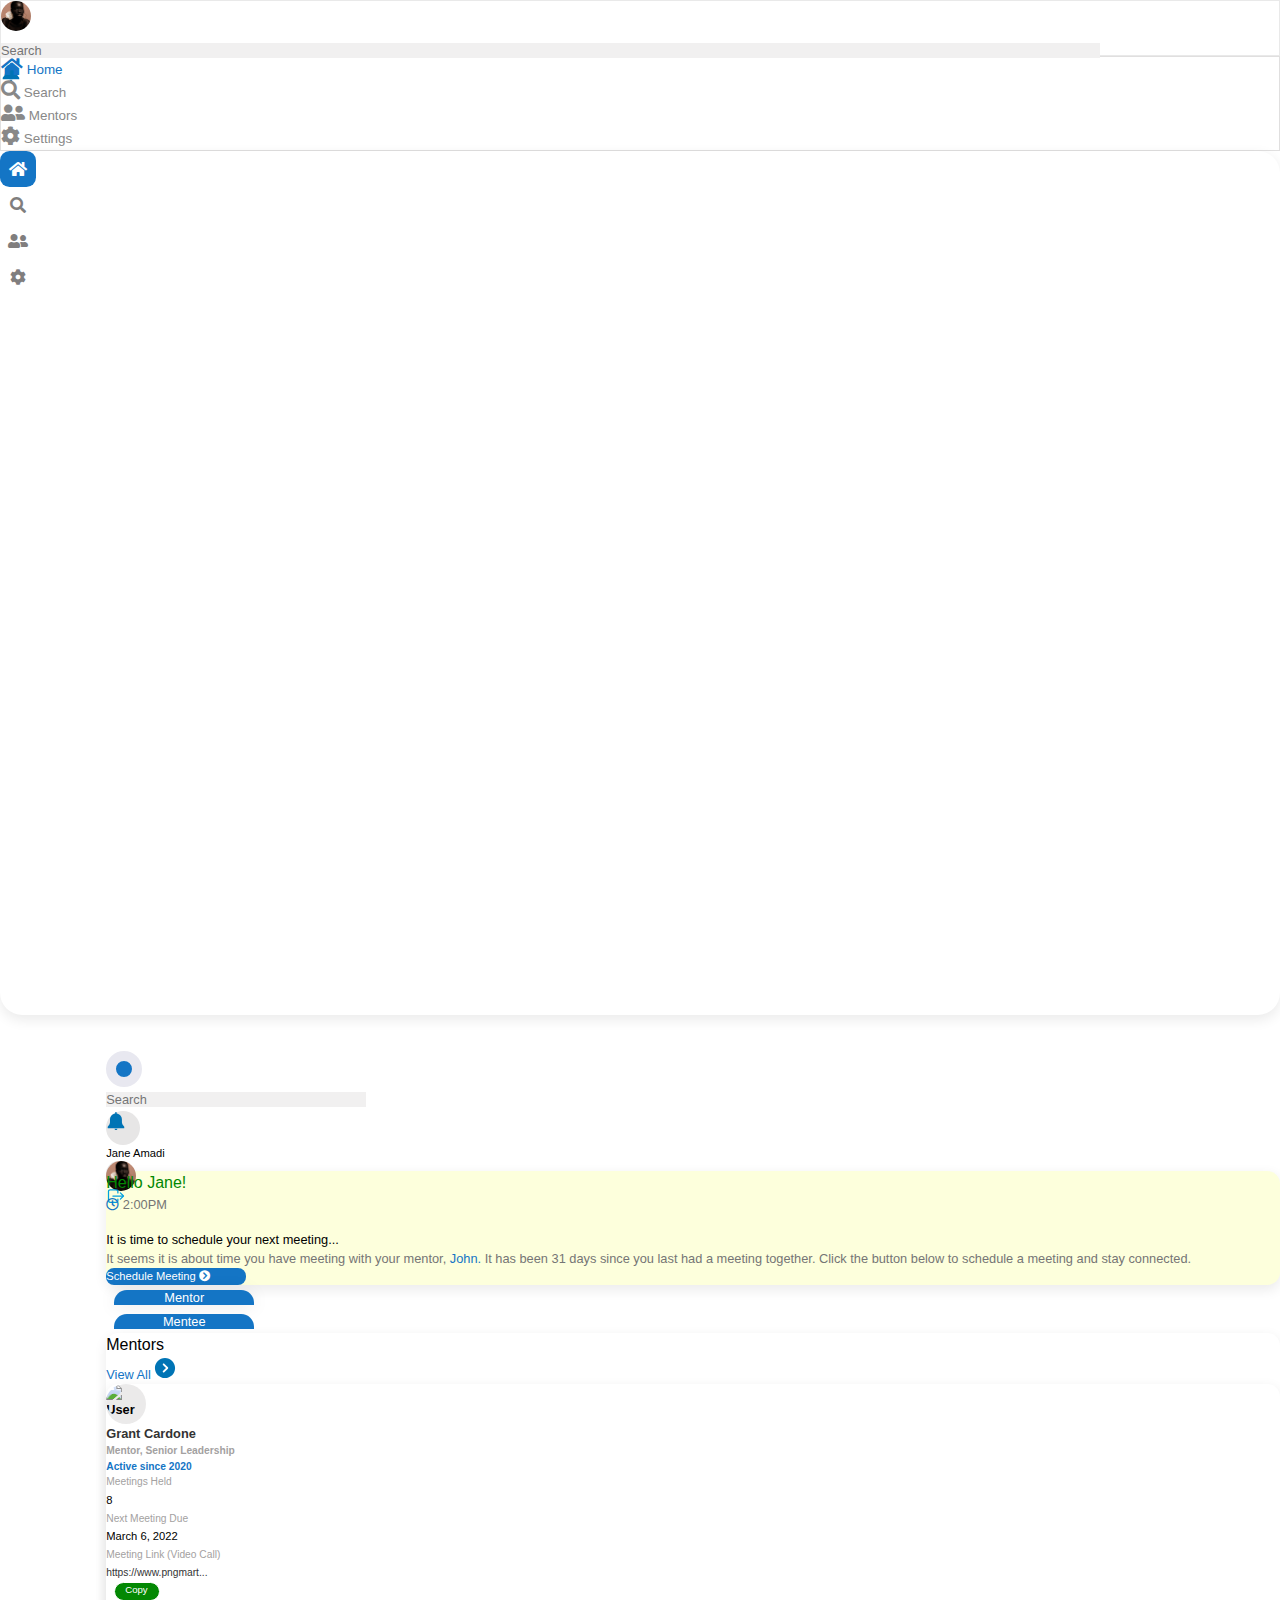
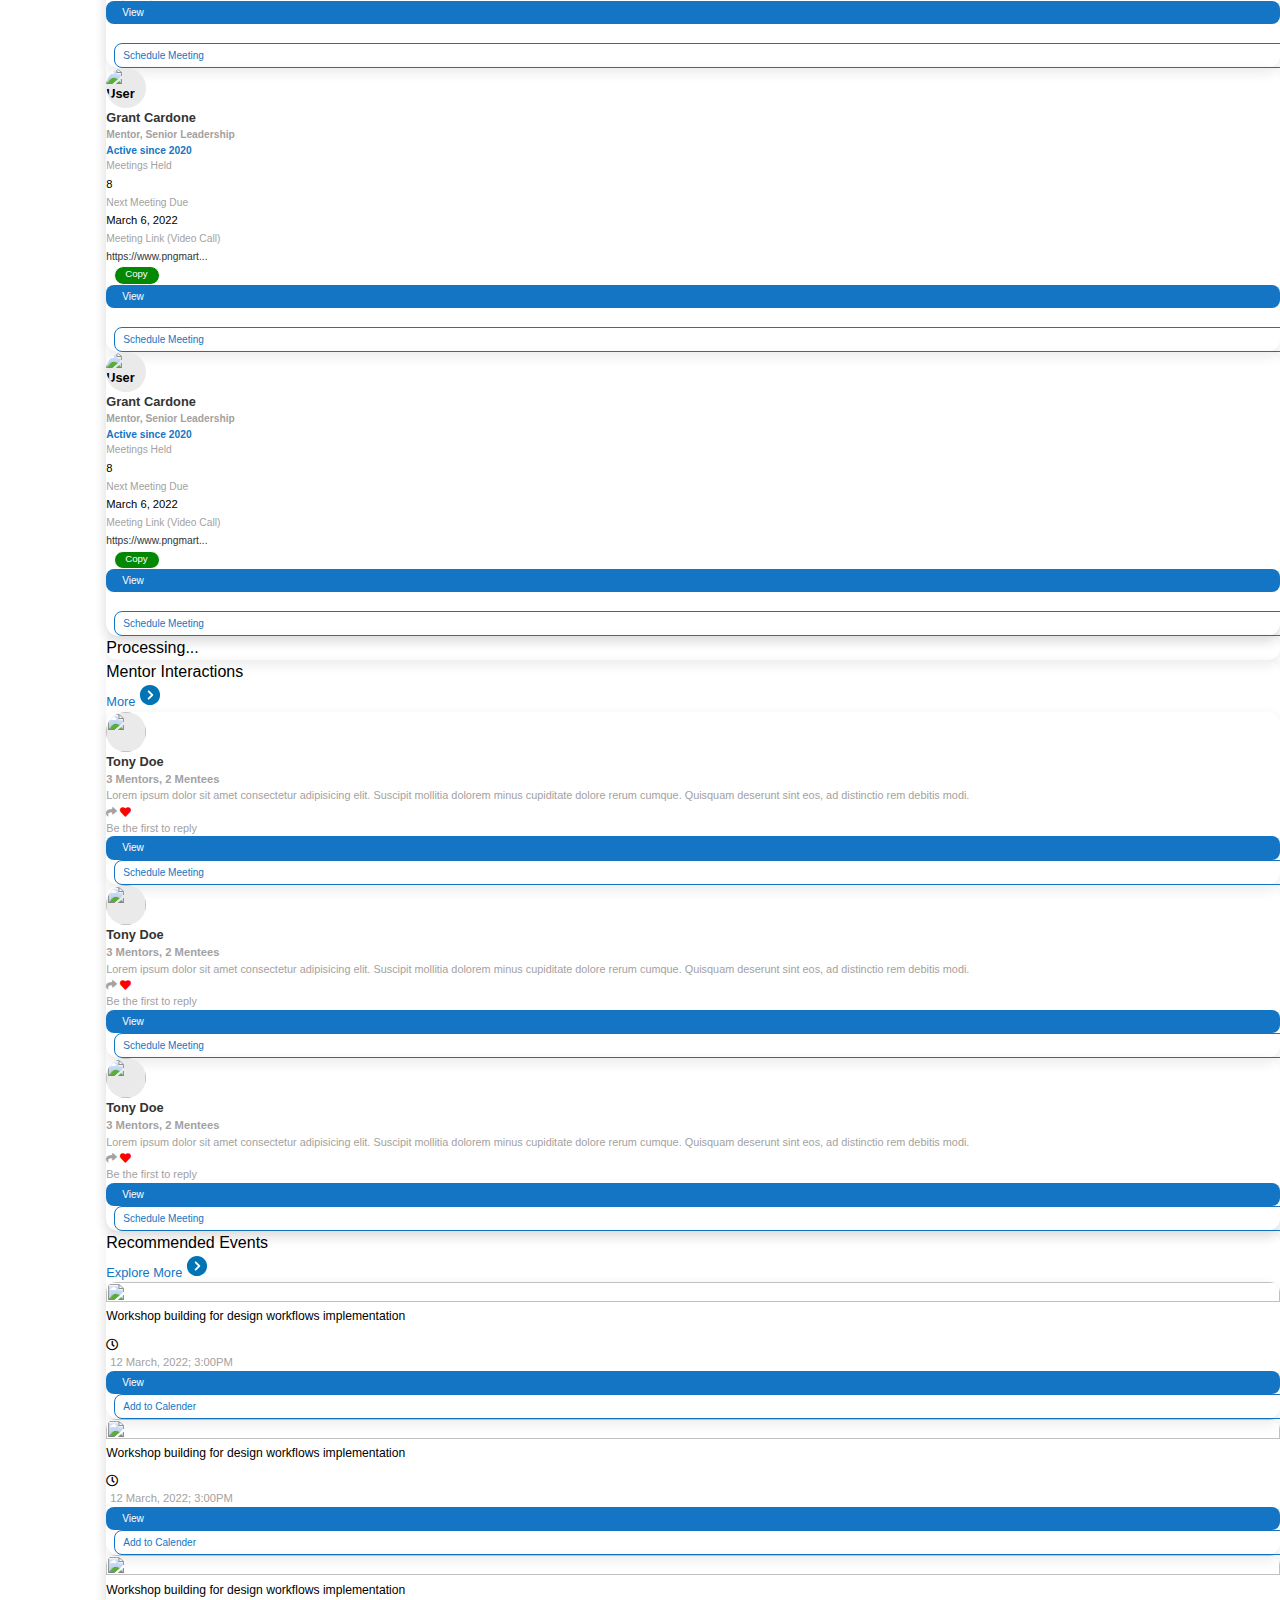
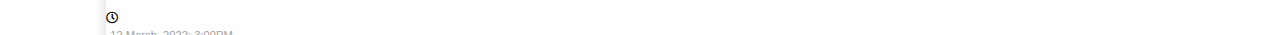
==== commit a03e6eaa: "Made corrections to card buttons, second right side column fixed and adjusted, width of sidebar, pil" ====
--- a/dashboard.html
+++ b/dashboard.html
@@ -55,15 +55,15 @@
         </a>
         <div class="icon d-flex align-items-center justify-content-center flex-column p-2">
           <i class="fas fa-search"></i>
-          <span class=" ">Find</span>
+          <span class=" ">Search</span>
         </div>
         <div class="icon d-flex align-items-center justify-content-center flex-column p-2">
           <i class="fas fa-user-friends"></i>
-          <span class=" ">My Network</span>
+          <span class=" ">Mentors</span>
         </div>
         <div class="icon d-flex align-items-center justify-content-center flex-column p-2">
           <i class="fas fa-cog"></i>
-          <span class=" ">Customize</span>
+          <span class=" ">Settings</span>
         </div>
       </div>
     </div>
@@ -86,19 +86,19 @@
                 <div class="icon my-3">
                   <i class="fas fa-search"></i>
                 </div>
-                <p class="ms-3 mt-3">Find</p>
+                <p class="ms-3 mt-3">Search</p>
               </div>
               <div class="d-flex align-items-center">
                 <div class="icon my-3">
                   <i class="fas fa-user-friends"></i>
                 </div>
-                <p class="ms-3 mt-3">My Network</p>
+                <p class="ms-3 mt-3">Mentors</p>
               </div>
               <div class="d-flex align-items-center">
                 <div class="icon my-3">
                   <i class="fas fa-cog"></i>
                 </div>
-                <p class="ms-3 mt-3">Customize</p>
+                <p class="ms-3 mt-3">Settings</p>
               </div>
             </div>
           </div>
@@ -542,143 +542,148 @@
 
             <!-- --------------------------------------------------------------------------------------------------------- -->
             <!-- Second Column -->
-            <div class="second-col col-lg-4  justify-content-center">
-              <div class="con-rows ms-lg-4">
-
-                <!-- First Row -->
-                <div class="first-row row">
-                  <div class="shadow rounded my-3 my-lg-0">
-                    <div class="header d-flex align-items-center justify-content-between mt-3 mx-3 pe-5">
-                      Daily Networking
-                      <div class="btn primary-btn">More
-                        <svg xmlns="http://www.w3.org/2000/svg" width="22" height="22" viewBox="0 0 22 22" fill="none">
-                          <path fill-rule="evenodd" clip-rule="evenodd"
-                            d="M11 0.916656C5.43127 0.916656 0.916687 5.43124 0.916687 11C0.916687 16.5687 5.43127 21.0833 11 21.0833C16.5688 21.0833 21.0834 16.5687 21.0834 11C21.0834 5.43124 16.5688 0.916656 11 0.916656ZM8.97694 7.98141C8.80996 7.80852 8.71757 7.57697 8.71965 7.33662C8.72174 7.09628 8.81815 6.86636 8.9881 6.69641C9.15806 6.52645 9.38797 6.43004 9.62832 6.42796C9.86867 6.42587 10.1002 6.51826 10.2731 6.68524L13.9398 10.3519C14.1116 10.5238 14.2082 10.7569 14.2082 11C14.2082 11.2431 14.1116 11.4762 13.9398 11.6481L10.2731 15.3147C10.1002 15.4817 9.86867 15.5741 9.62832 15.572C9.38797 15.5699 9.15806 15.4735 8.9881 15.3036C8.81815 15.1336 8.72174 14.9037 8.71965 14.6634C8.71757 14.423 8.80996 14.1915 8.97694 14.0186L11.9955 11L8.97694 7.98141Z"
-                            fill="#0074B5" />
-                        </svg>
-                      </div>
-                    </div>
-                    <div class="row">
-                      <div class="mt-3 owl-carousel owl-theme">
-                        <div class="con-card shadow rounded mb-2 mt-3 ms-2 px-3 py-3">
-                          <div class="img">
-                            <img id="dp-02" src="/img/unsplash_s6tVlDVKz38.png" alt="User">
-                          </div>
-                          <div class="name my-2">Gbenga Ayomide</div>
-                          <div class="role my-2">Risk and Compliance Manager</div>
-                          View
-                        </div>
-                        <div class="con-card shadow rounded mb-2 mt-3 ms-2 px-3 py-3">
-                          <div class="img">
-                            <img id="dp-02" src="/img/unsplash_s6tVlDVKz38.png" alt="User">
-                          </div>
-                          <div class="name my-2">Gbenga Ayomide</div>
-                          <div class="role my-2">Risk and Compliance Manager</div>
-                          View
-                        </div>
-                        <div class="con-card shadow rounded mb-2 mt-3 ms-2 px-3 py-3">
-                          <div class="img">
-                            <img id="dp-02" src="/img/unsplash_s6tVlDVKz38.png" alt="User">
-                          </div>
-                          <div class="name my-2">Gbenga Ayomide</div>
-                          <div class="role my-2">Risk and Compliance Manager</div>
-                          View
-                        </div>
-                      </div>
-                    </div>
-                  </div>
-                </div>
-
-
-                <!-- Second Row -->
-                <div class="second-row row">
-                  <div class="shadow rounded my-4 py-3 px-1 ">
-                    <div class="header d-flex align-items-center justify-content-between mx-3 my-2 pe-5">
-                      My Tasks
-                      <div class="btn primary-btn">Add Task
-                        <i class="fa-solid fa-circle-plus"></i>
-                      </div>
-                    </div>
-                    <div class="cards">
-                      <div class="con-card shadow rounded mb-3 mx-auto px-3 py-2 d-flex align-items-center">
-                        <div class="checkbox">
-                          <input type="checkbox">
-                          <span class="checkmark"></span>
-                        </div>
-
-                        <div class="mt-4 ms-2">
-                          <div class="name my-2">Join a community</div>
-                          <div class="role my-2">
-                            <span><i class="far fa-clock mx-1"></i>Tomorrow</span>
-                            <span class="mx-2"><i class="fas fa-user-friends mx-1"></i>Mentor Goals</span>
-                            <span><i class="fa-solid fa-pen-to-square"></i>Edit</span>
-                          </div>
-                        </div>
-                      </div>
-                      <div class="con-card shadow rounded mb-3 mx-auto px-3 py-2 d-flex align-items-center">
-                        <div class="checkbox">
-                          <input type="checkbox">
-                          <span class="checkmark"></span>
-                        </div>
-
-                        <div class="mt-4 ms-2">
-                          <div class="name my-2">Join a community</div>
-                          <div class="role my-2">
-                            <span><i class="far fa-clock mx-1"></i>Tomorrow</span>
-                            <span class="mx-2"><i class="fas fa-user-friends mx-1"></i>Mentor Goals</span>
-                            <span><i class="fa-solid fa-pen-to-square"></i>Edit</span>
-                          </div>
-                        </div>
-                      </div>
-                      <div class="con-card shadow rounded mb-3 mx-auto px-3 py-2 d-flex align-items-center">
-                        <div class="checkbox">
-                          <input type="checkbox">
-                          <span class="checkmark"></span>
-                        </div>
-
-                        <div class="mt-4 ms-2">
-                          <div class="name my-2">Join a community</div>
-                          <div class="role my-2">
-                            <span><i class="far fa-clock mx-1"></i>Tomorrow</span>
-                            <span class="mx-2"><i class="fas fa-user-friends mx-1"></i>Mentor Goals</span>
-                            <span><i class="fa-solid fa-pen-to-square"></i>Edit</span>
-                          </div>
-                        </div>
-                      </div>
-                      <div class="con-card shadow rounded mb-3 mx-auto px-3 py-2 d-flex align-items-center">
-                        <div class="checkbox">
-                          <input type="checkbox">
-                          <span class="checkmark"></span>
-                        </div>
-
-                        <div class="mt-4 ms-2">
-                          <div class="name my-2">Join a community</div>
-                          <div class="role my-2">
-                            <span><i class="far fa-clock mx-1"></i>Tomorrow</span>
-                            <span class="mx-2"><i class="fas fa-user-friends mx-1"></i>Mentor Goals</span>
-                            <span><i class="fa-solid fa-pen-to-square"></i>Edit</span>
-                          </div>
-                        </div>
-                      </div>
-                      <div class="con-card shadow rounded mb-3 mx-auto px-3 py-2 d-flex align-items-center">
-                        <div class="checkbox">
-                          <input type="checkbox">
-                          <span class="checkmark"></span>
-                        </div>
-
-                        <div class="mt-4 ms-2">
-                          <div class="name my-2">Join a community</div>
-                          <div class="role my-2">
-                            <span><i class="far fa-clock mx-1"></i>Tomorrow</span>
-                            <span class="mx-2"><i class="fas fa-user-friends mx-1"></i>Mentor Goals</span>
-                            <span><i class="fa-solid fa-pen-to-square"></i>Edit</span>
-                          </div>
-                        </div>
-                      </div>
-                    </div>
-                  </div>
-                </div>
-
+            <!-- Second Column -->
+            <div class="second-col col-lg-4">
+              <div class="fixed">
+
+                <div class="con-rows ms-lg-3">
+
+                  <!-- First Row -->
+                  <div class="first-row row">
+                    <div class="shadow rounded my-3 my-lg-0">
+                      <div class="header d-flex align-items-center justify-content-between mt-3 mx-3 pe-5">
+                        Daily Networking
+                        <div class="btn primary-btn">More
+                          <svg xmlns="http://www.w3.org/2000/svg" width="22" height="22" viewBox="0 0 22 22" fill="none">
+                            <path fill-rule="evenodd" clip-rule="evenodd"
+                              d="M11 0.916656C5.43127 0.916656 0.916687 5.43124 0.916687 11C0.916687 16.5687 5.43127 21.0833 11 21.0833C16.5688 21.0833 21.0834 16.5687 21.0834 11C21.0834 5.43124 16.5688 0.916656 11 0.916656ZM8.97694 7.98141C8.80996 7.80852 8.71757 7.57697 8.71965 7.33662C8.72174 7.09628 8.81815 6.86636 8.9881 6.69641C9.15806 6.52645 9.38797 6.43004 9.62832 6.42796C9.86867 6.42587 10.1002 6.51826 10.2731 6.68524L13.9398 10.3519C14.1116 10.5238 14.2082 10.7569 14.2082 11C14.2082 11.2431 14.1116 11.4762 13.9398 11.6481L10.2731 15.3147C10.1002 15.4817 9.86867 15.5741 9.62832 15.572C9.38797 15.5699 9.15806 15.4735 8.9881 15.3036C8.81815 15.1336 8.72174 14.9037 8.71965 14.6634C8.71757 14.423 8.80996 14.1915 8.97694 14.0186L11.9955 11L8.97694 7.98141Z"
+                              fill="#0074B5" />
+                          </svg>
+                        </div>
+                      </div>
+                      
+                      <div class="row">
+                        <div class="mt-3 owl-carousel owl-theme">
+                          <div class="con-card shadow rounded mb-2 mt-3 ms-2 px-3 py-3">
+                            <div class="img">
+                              <img id="dp-02" src="/img/unsplash_s6tVlDVKz38.png" alt="User">
+                            </div>
+                            <div class="name my-2">Gbenga Ayomide</div>
+                            <div class="role my-2">Risk and Compliance Manager</div>
+                            View
+                          </div>
+                          <div class="con-card shadow rounded mb-2 mt-3 ms-2 px-3 py-3">
+                            <div class="img">
+                              <img id="dp-02" src="/img/unsplash_s6tVlDVKz38.png" alt="User">
+                            </div>
+                            <div class="name my-2">Gbenga Ayomide</div>
+                            <div class="role my-2">Risk and Compliance Manager</div>
+                            View
+                          </div>
+                          <div class="con-card shadow rounded mb-2 mt-3 ms-2 px-3 py-3">
+                            <div class="img">
+                              <img id="dp-02" src="/img/unsplash_s6tVlDVKz38.png" alt="User">
+                            </div>
+                            <div class="name my-2">Gbenga Ayomide</div>
+                            <div class="role my-2">Risk and Compliance Manager</div>
+                            View
+                          </div>
+                        </div>
+                      </div>
+                    </div>
+                  </div>
+  
+  
+                  <!-- Second Row -->
+                  <div class="second-row row">
+                    <div class="shadow rounded my-4 py-3 px-1 ">
+                      <div class="header d-flex align-items-center justify-content-between mx-3 my-2 pe-5">
+                        My Tasks
+                        <div class="btn primary-btn">Add Task
+                          <i class="fa-solid fa-circle-plus"></i>
+                        </div>
+                      </div>
+                      <div class="cards">
+                        <div class="con-card shadow rounded mb-3 mx-auto px-3 py-2 d-flex align-items-center">
+                          <div class="checkbox">
+                            <input type="checkbox">
+                            <span class="checkmark"></span>
+                          </div>
+  
+                          <div class="mt-4 ms-2">
+                            <div class="name my-2">Join a community</div>
+                            <div class="role my-2">
+                              <span><i class="far fa-clock mx-1"></i>Tomorrow</span>
+                              <span class="mx-2"><i class="fas fa-user-friends mx-1"></i>Mentor Goals</span>
+                              <span><i class="fa-solid fa-pen-to-square"></i>Edit</span>
+                            </div>
+                          </div>
+                        </div>
+                        <div class="con-card shadow rounded mb-3 mx-auto px-3 py-2 d-flex align-items-center">
+                          <div class="checkbox">
+                            <input type="checkbox">
+                            <span class="checkmark"></span>
+                          </div>
+  
+                          <div class="mt-4 ms-2">
+                            <div class="name my-2">Join a community</div>
+                            <div class="role my-2">
+                              <span><i class="far fa-clock mx-1"></i>Tomorrow</span>
+                              <span class="mx-2"><i class="fas fa-user-friends mx-1"></i>Mentor Goals</span>
+                              <span><i class="fa-solid fa-pen-to-square"></i>Edit</span>
+                            </div>
+                          </div>
+                        </div>
+                        <div class="con-card shadow rounded mb-3 mx-auto px-3 py-2 d-flex align-items-center">
+                          <div class="checkbox">
+                            <input type="checkbox">
+                            <span class="checkmark"></span>
+                          </div>
+  
+                          <div class="mt-4 ms-2">
+                            <div class="name my-2">Join a community</div>
+                            <div class="role my-2">
+                              <span><i class="far fa-clock mx-1"></i>Tomorrow</span>
+                              <span class="mx-2"><i class="fas fa-user-friends mx-1"></i>Mentor Goals</span>
+                              <span><i class="fa-solid fa-pen-to-square"></i>Edit</span>
+                            </div>
+                          </div>
+                        </div>
+                        <div class="con-card shadow rounded mb-3 mx-auto px-3 py-2 d-flex align-items-center">
+                          <div class="checkbox">
+                            <input type="checkbox">
+                            <span class="checkmark"></span>
+                          </div>
+  
+                          <div class="mt-4 ms-2">
+                            <div class="name my-2">Join a community</div>
+                            <div class="role my-2">
+                              <span><i class="far fa-clock mx-1"></i>Tomorrow</span>
+                              <span class="mx-2"><i class="fas fa-user-friends mx-1"></i>Mentor Goals</span>
+                              <span><i class="fa-solid fa-pen-to-square"></i>Edit</span>
+                            </div>
+                          </div>
+                        </div>
+                        <div class="con-card shadow rounded mb-3 mx-auto px-3 py-2 d-flex align-items-center">
+                          <div class="checkbox">
+                            <input type="checkbox">
+                            <span class="checkmark"></span>
+                          </div>
+  
+                          <div class="mt-4 ms-2">
+                            <div class="name my-2">Join a community</div>
+                            <div class="role my-2">
+                              <span><i class="far fa-clock mx-1"></i>Tomorrow</span>
+                              <span class="mx-2"><i class="fas fa-user-friends mx-1"></i>Mentor Goals</span>
+                              <span><i class="fa-solid fa-pen-to-square"></i>Edit</span>
+                            </div>
+                          </div>
+                        </div>
+                      </div>
+                    </div>
+                  </div>
+  
+                </div>
               </div>
             </div>
 
--- a/css/dashboard.style.css
+++ b/css/dashboard.style.css
@@ -61,8 +61,8 @@
 }
 
 .con-content .row .side:hover {
-  background: #fff;
-  width: 20%;
+  background: #fffffff0;
+  width: 14%;
   z-index: 100000;
 }
 
@@ -336,6 +336,7 @@
 
 
 /* Second Column */
+
 .section-a .second-col .con-card .name {
   color: var(--secondary-color);
 }
--- a/css/media-queries.css
+++ b/css/media-queries.css
@@ -8,6 +8,33 @@
   .con-content {
     margin: 70px 0;
   }
+
+  .nav.nav-tabs {
+    border: 0;
+    flex-wrap: nowrap;
+  }
+
+  .con-pills-nav {
+    overflow-x: auto;
+  }
+
+  .con-pills-nav::-webkit-scrollbar {
+    height: 0;
+  }
+
+  .section-a .first-col .second-row .card .con-button a,
+  .section-a .first-col .second-row .con-cards .card .btn,
+  .section-a .first-col .third-row .con-cards .card .btn,
+  .section-a .first-col .fourth-row .con-cards .card .btn {
+    width: 100%;
+    padding: 8px 10px;
+    font-size: .8rem;
+  }
+
+  .section-a .first-col .con-cards .card .btn:nth-child(2) {
+    margin-left: 10px;
+  }
+
 }
 
 
@@ -39,11 +66,22 @@
 
 
 /* 1200px and above */
-@media (min-width: 1300px){  
+@media (min-width: 1000px){  
   
   /* Second Column */
+  
   .section-a .second-col .con-rows {
+    padding-bottom: 100px;
+  }
+  
+  .section-a .second-col .fixed {
     position: fixed;
-    width: 26%;
+    width: 28%;
+    height: 100vh;
+    overflow-y: auto;
+  }
+
+  .section-a .second-col .fixed::-webkit-scrollbar {
+    width: 0;
   }
 }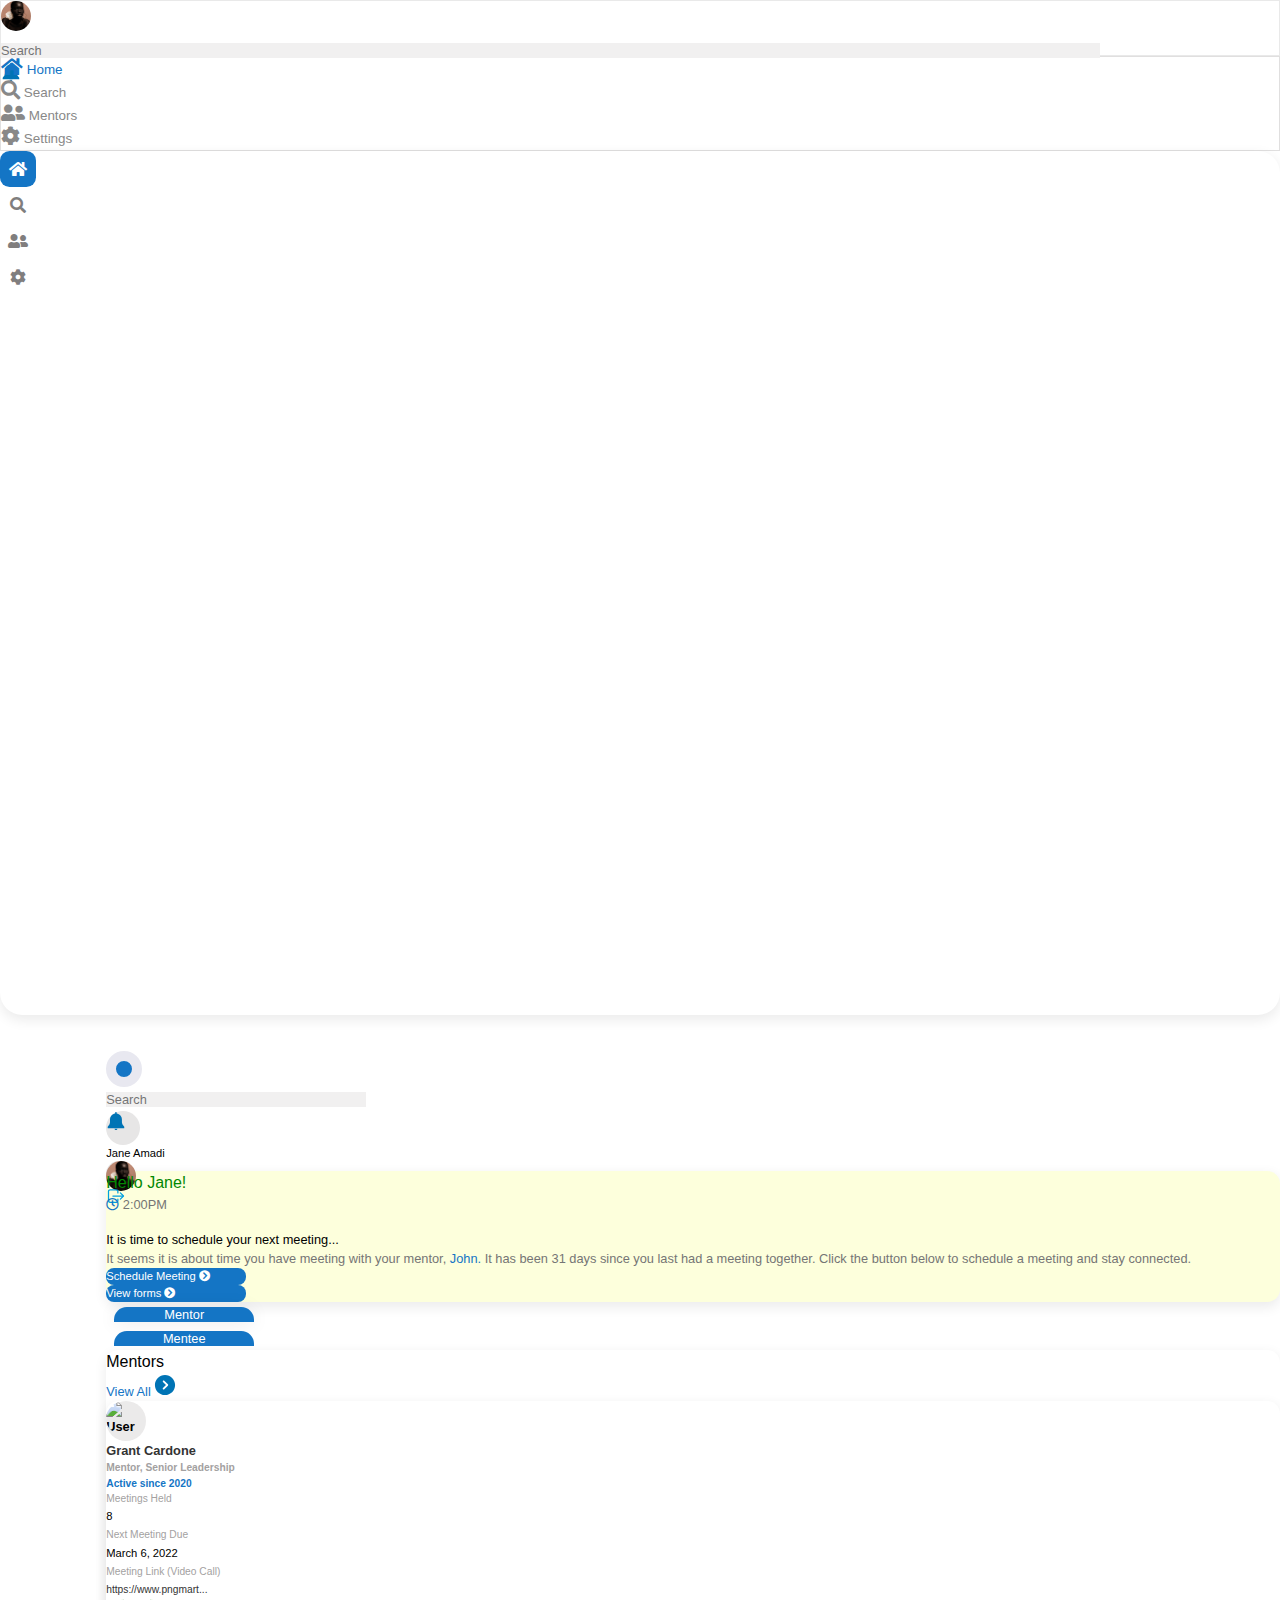
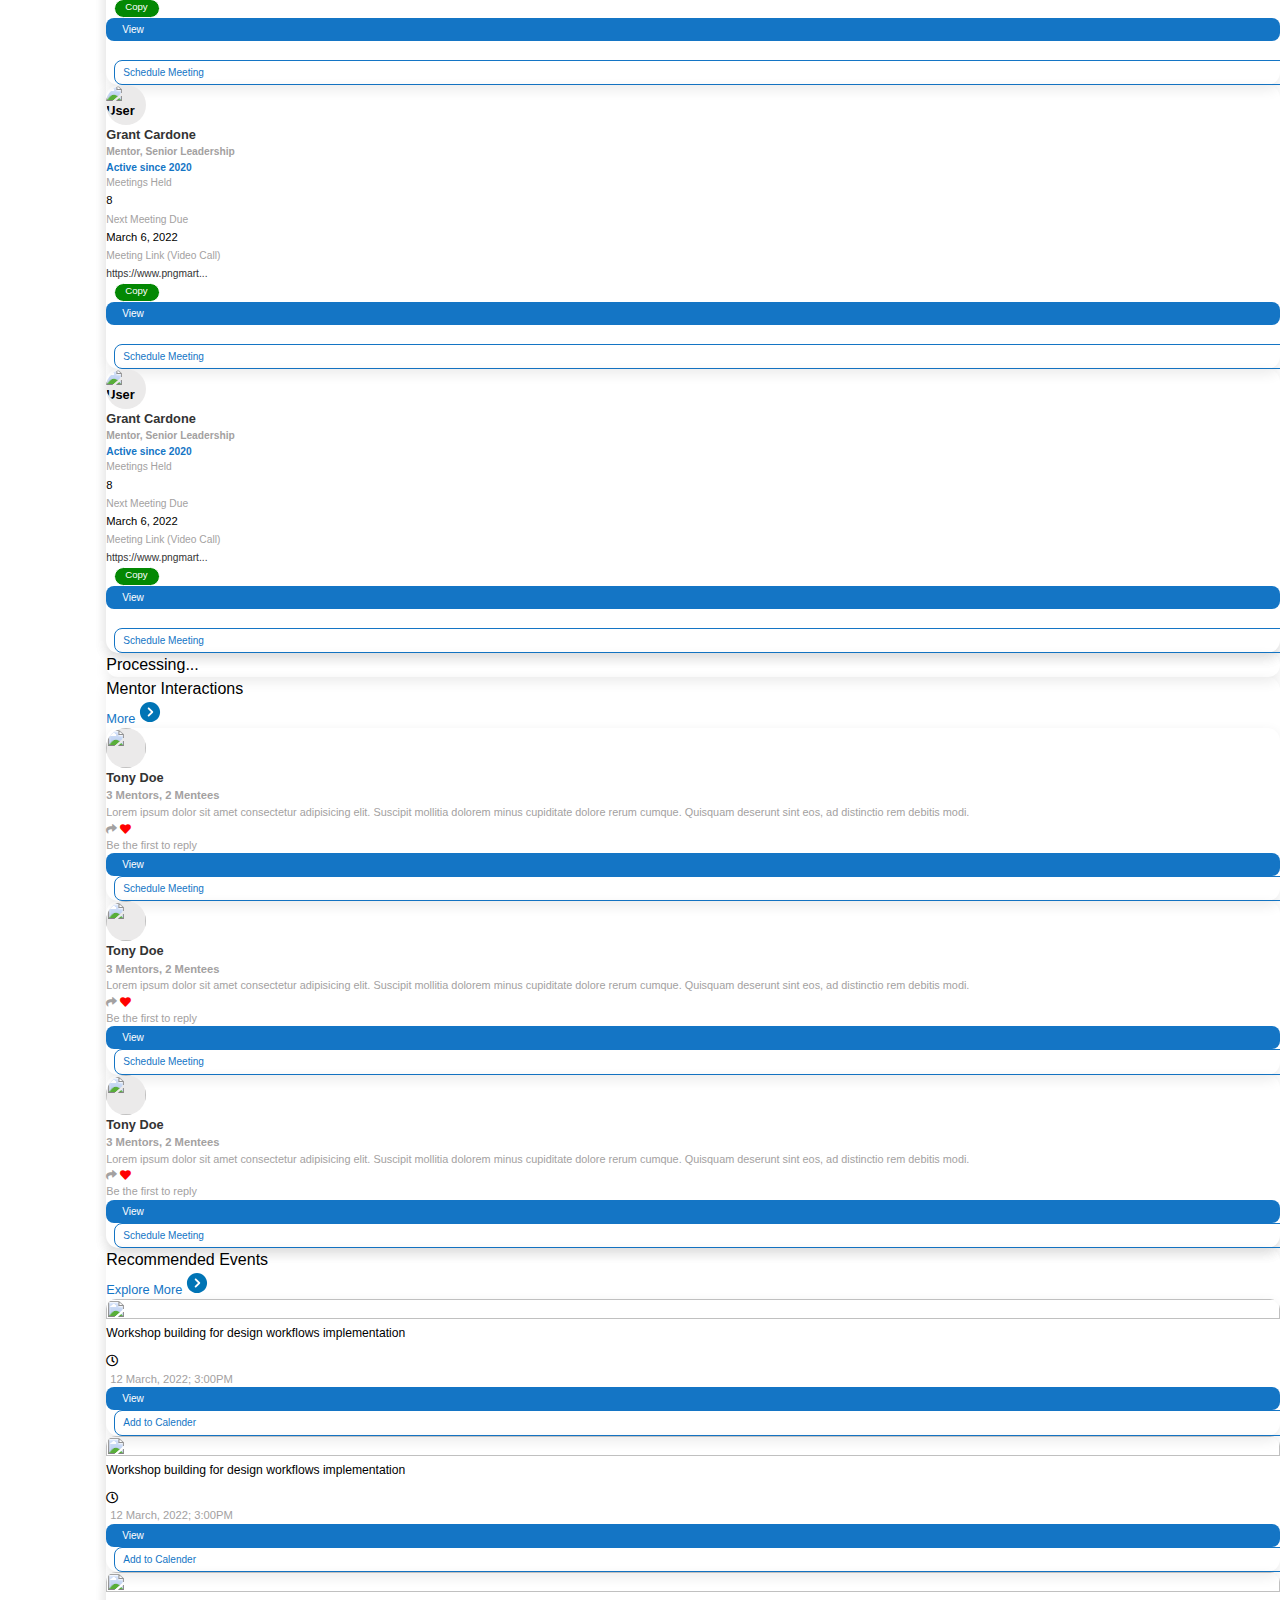
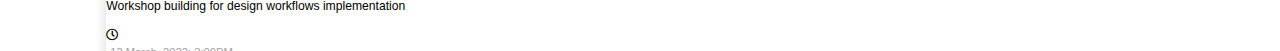
==== commit f3f7cf04: "Added forms page, open for visual corrections" ====
--- a/dashboard.html
+++ b/dashboard.html
@@ -175,9 +175,17 @@
                       style="color: var(--primary-color);">John.</span> It has been 31 days since you last had a meeting
                     together.
                     Click the button below to schedule a meeting and stay connected.</p>
-                  <div class="btn d-flex align-items-center justify-content-between">
-                    Schedule Meeting
-                    <i class="fas fa-chevron-circle-right"></i>
+                  <div class="d-flex align-items-center justify-content-start">
+                    <div class="btn d-flex align-items-center justify-content-between">
+                      Schedule Meeting
+                      <i class="fas fa-chevron-circle-right"></i>
+                    </div>
+                    <a href="./forms.html" class="ms-4">
+                      <div class="btn d-flex align-items-center justify-content-between">
+                        View forms
+                        <i class="fas fa-chevron-circle-right"></i>
+                      </div>
+                    </a>
                   </div>
                 </div>
               </div>
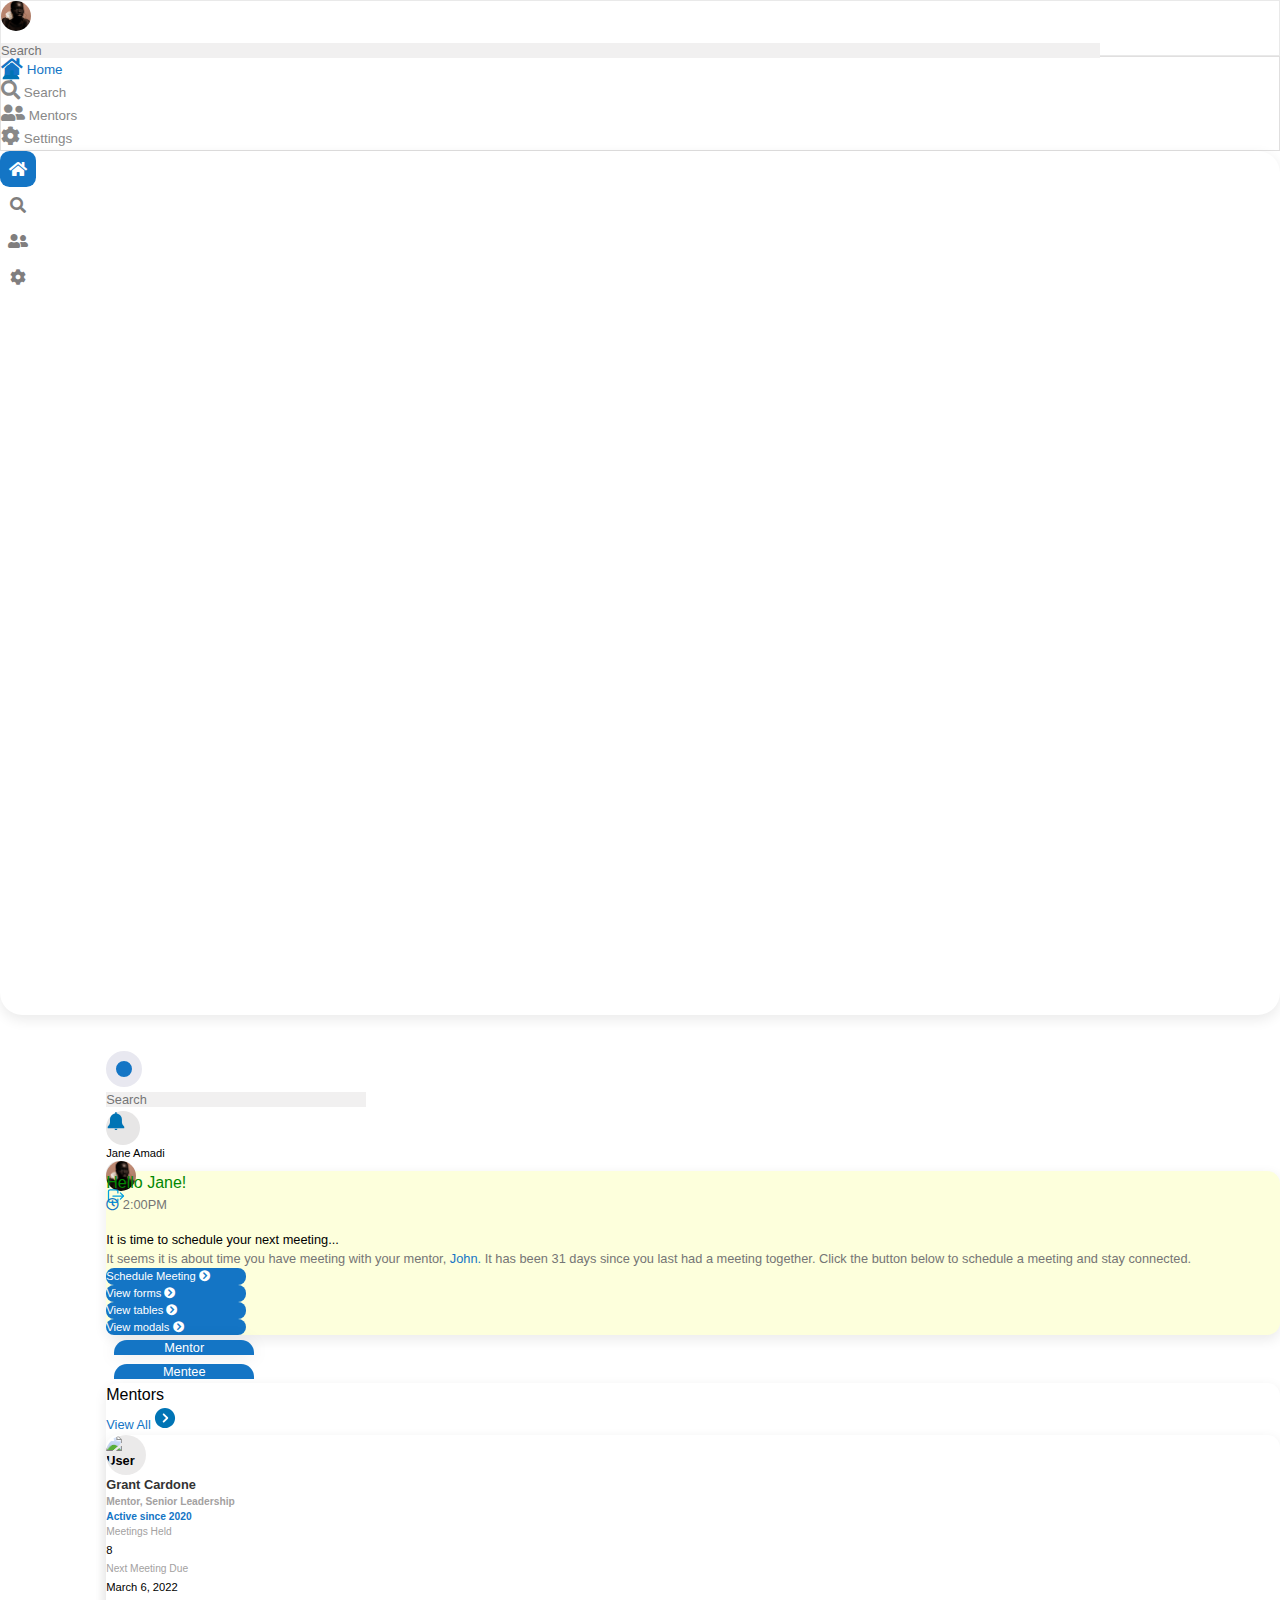
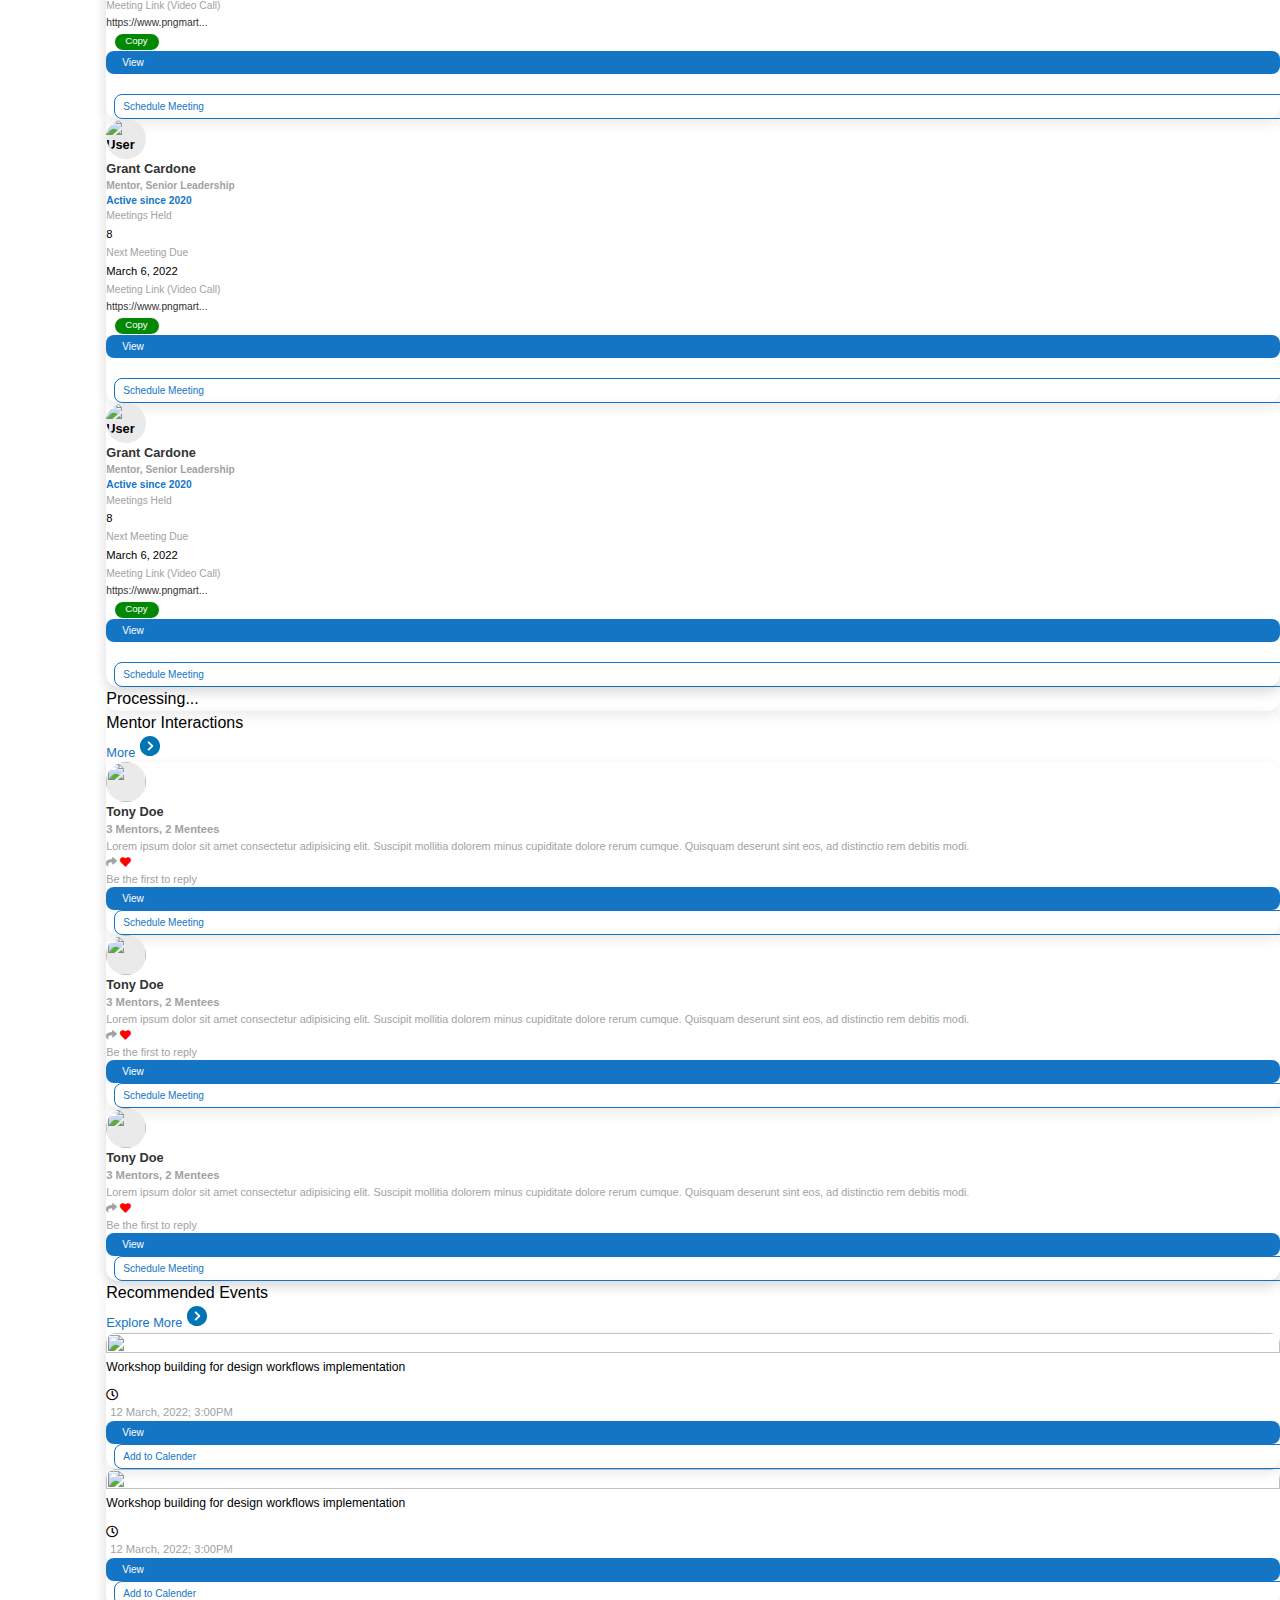
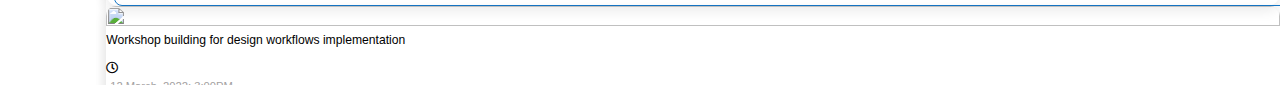
==== commit 96816d3e: "Built tables and modals page" ====
--- a/dashboard.html
+++ b/dashboard.html
@@ -175,14 +175,26 @@
                       style="color: var(--primary-color);">John.</span> It has been 31 days since you last had a meeting
                     together.
                     Click the button below to schedule a meeting and stay connected.</p>
-                  <div class="d-flex align-items-center justify-content-start">
-                    <div class="btn d-flex align-items-center justify-content-between">
+                  <div class="d-flex align-items-lg-center justify-content-start flex-column flex-lg-row ">
+                    <div class="btn d-flex align-items-center justify-content-between mb-3 mb-lg-0">
                       Schedule Meeting
                       <i class="fas fa-chevron-circle-right"></i>
                     </div>
-                    <a href="./forms.html" class="ms-4">
+                    <a href="./forms.html" class="ms-lg-4 mb-3 mb-lg-0">
                       <div class="btn d-flex align-items-center justify-content-between">
                         View forms
+                        <i class="fas fa-chevron-circle-right"></i>
+                      </div>
+                    </a>
+                    <a href="./tables.html" class="ms-lg-4 mb-3 mb-lg-0">
+                      <div class="btn d-flex align-items-center justify-content-between">
+                        View tables
+                        <i class="fas fa-chevron-circle-right"></i>
+                      </div>
+                    </a>
+                    <a href="./modals.html" class="ms-lg-4 mb-3 mb-lg-0">
+                      <div class="btn d-flex align-items-center justify-content-between">
+                        View modals
                         <i class="fas fa-chevron-circle-right"></i>
                       </div>
                     </a>
--- a/css/dashboard.style.css
+++ b/css/dashboard.style.css
@@ -116,7 +116,7 @@
 .con-context .row-first {
   width: 90%;
   background: #fff;
-  z-index: 10000;
+  z-index: 1000;
 }
 
 .con-context .con-navbar {
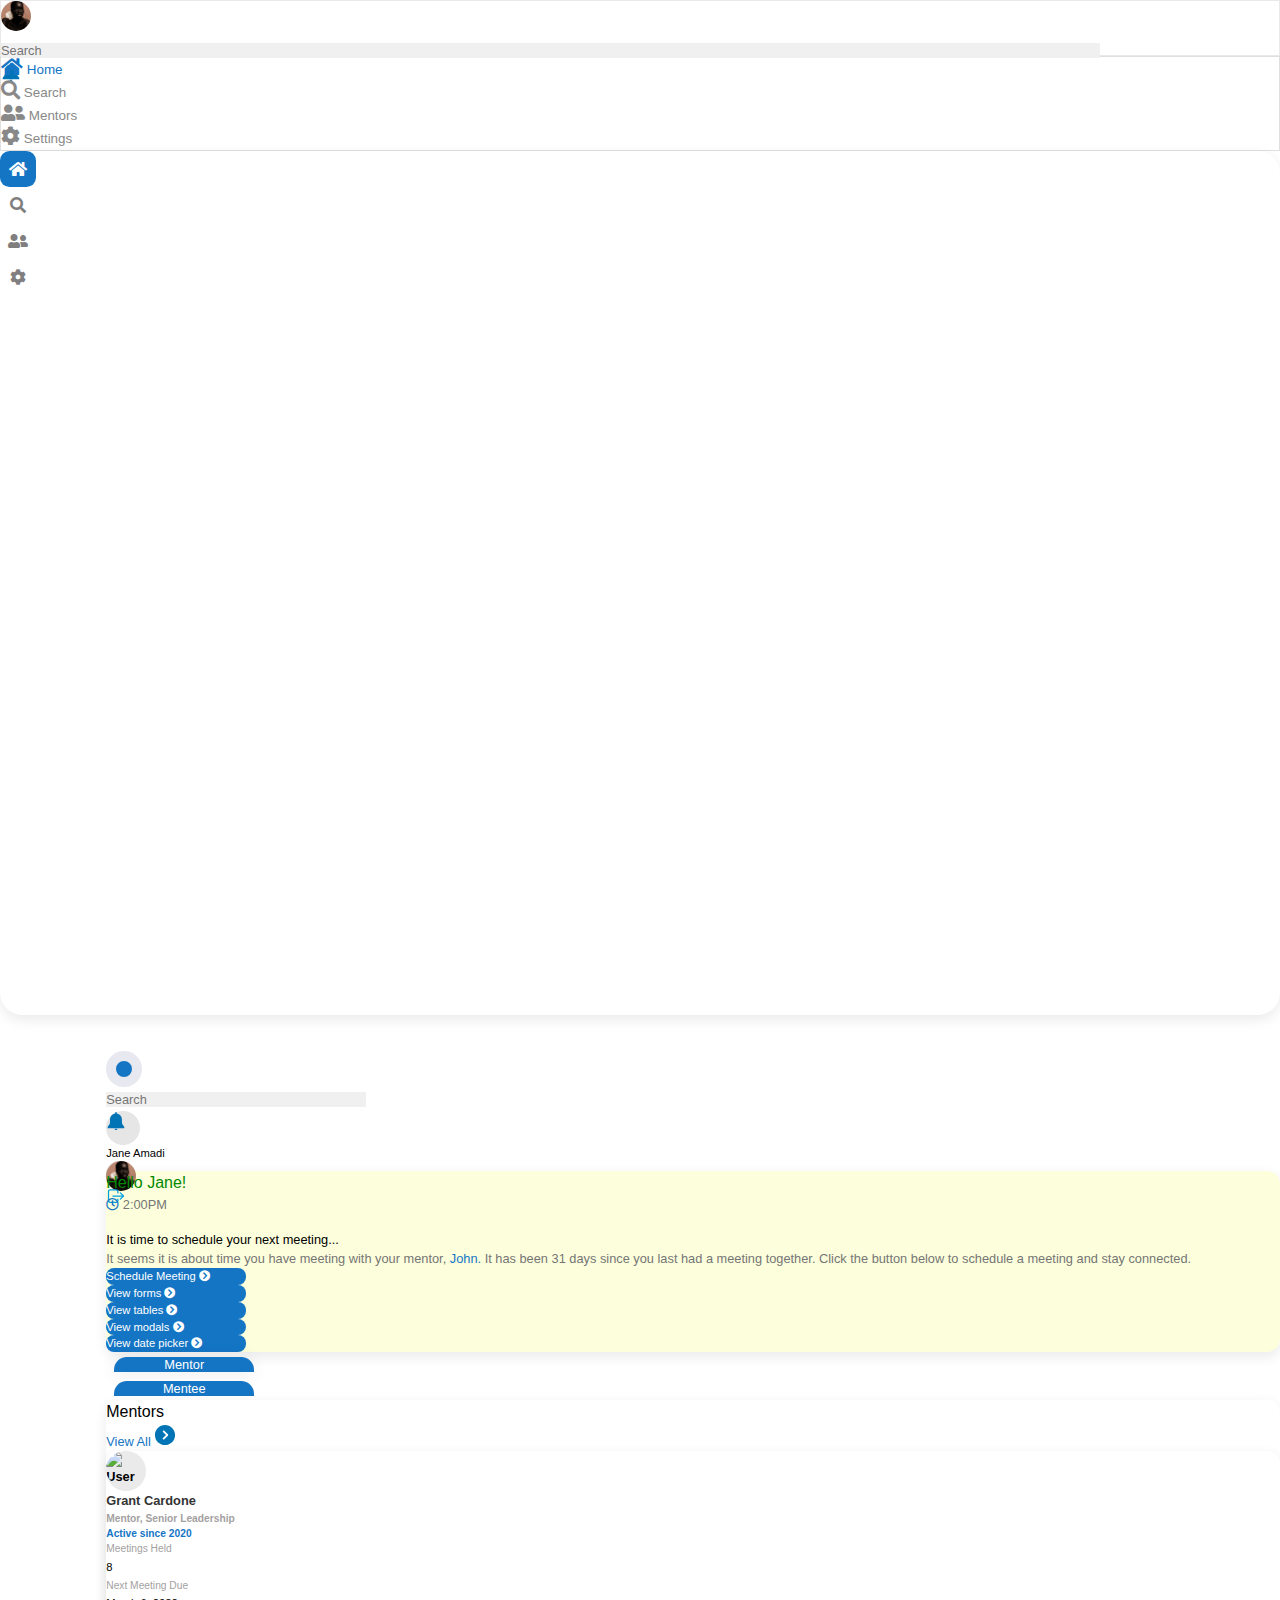
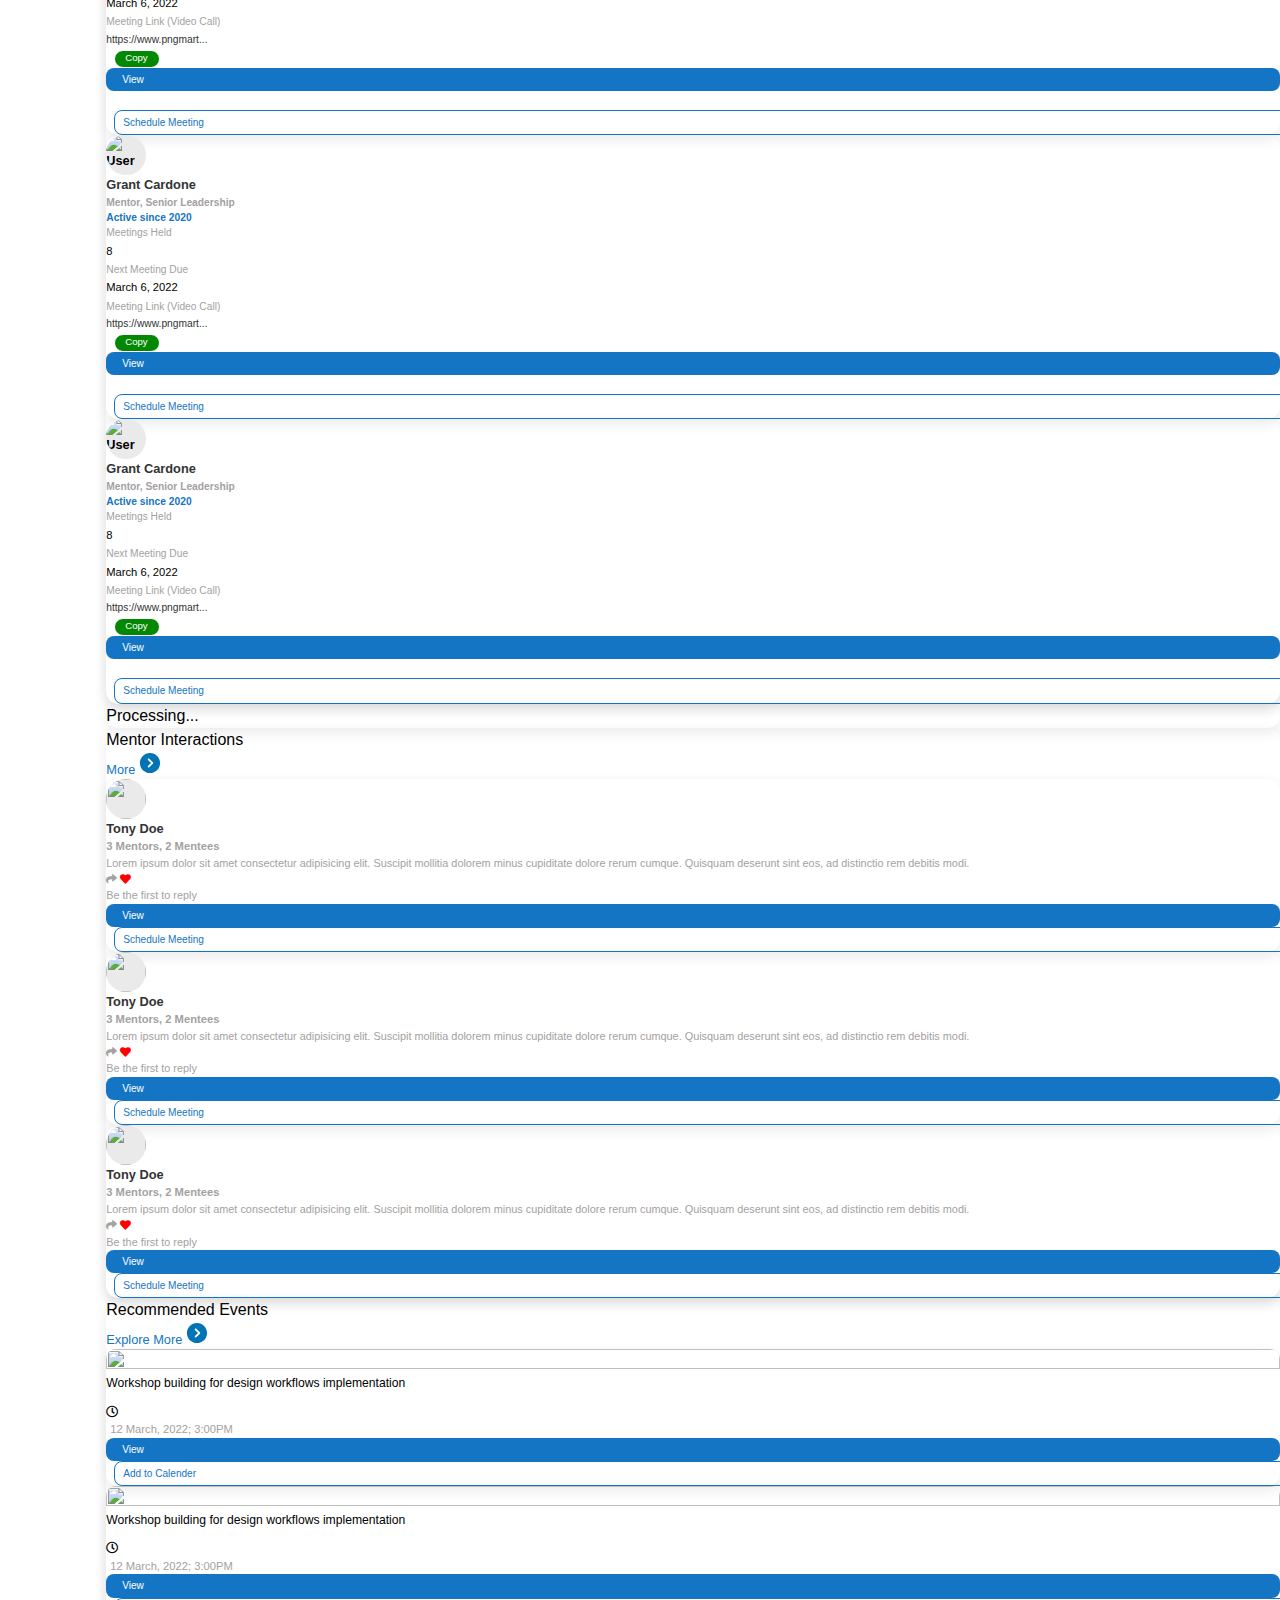
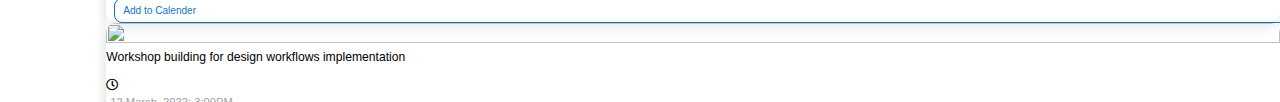
==== commit 758410dd: "Built date and time picker" ====
--- a/dashboard.html
+++ b/dashboard.html
@@ -198,6 +198,12 @@
                         <i class="fas fa-chevron-circle-right"></i>
                       </div>
                     </a>
+                    <a href="./date-picker.html" class="ms-lg-4 mb-3 mb-lg-0">
+                      <div class="btn d-flex align-items-center justify-content-between">
+                        View date picker
+                        <i class="fas fa-chevron-circle-right"></i>
+                      </div>
+                    </a>
                   </div>
                 </div>
               </div>
